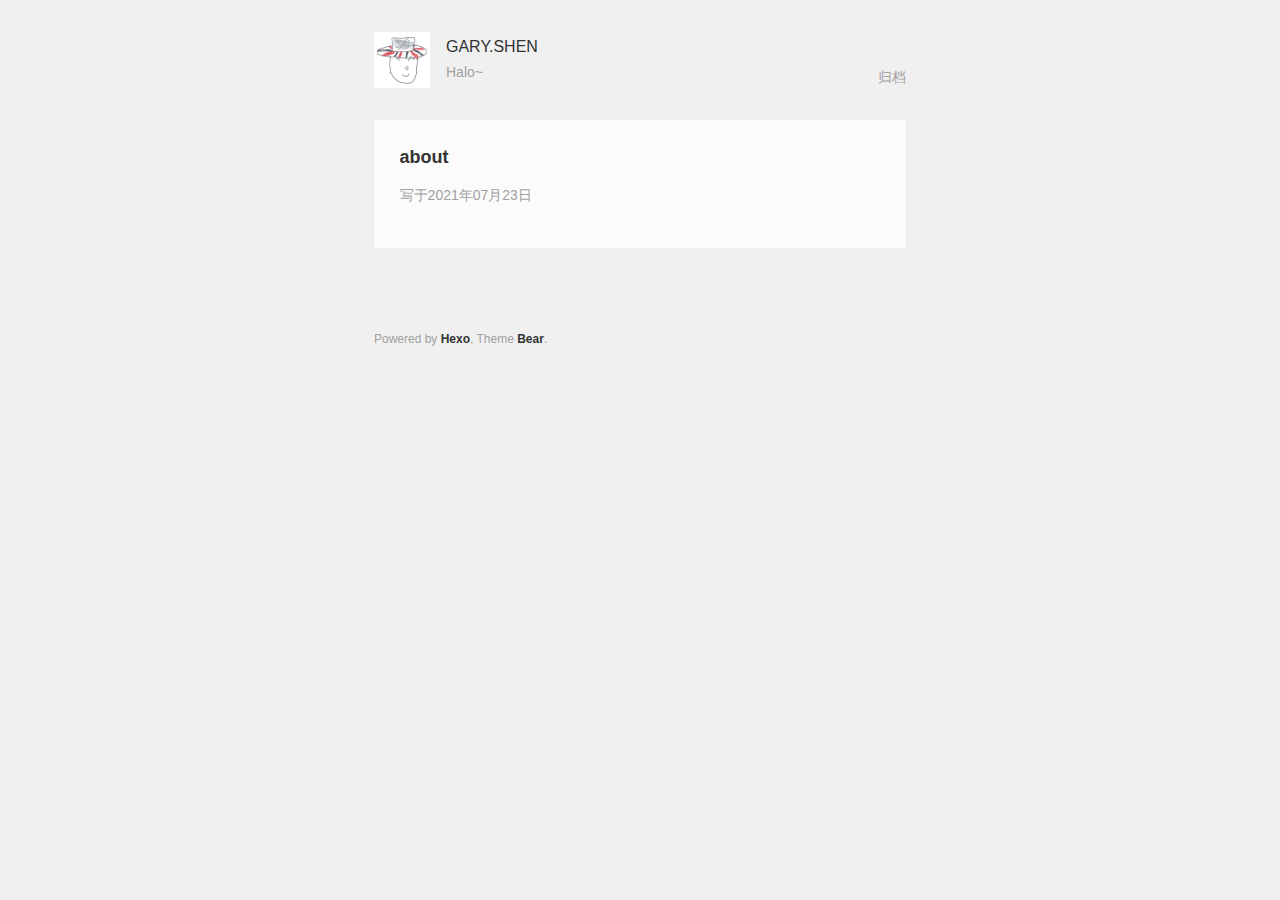
==== about/index.html @ d9754a9b "Site updated: 2021-07-23 10:31:24" ====
<!DOCTYPE html><html><head><meta charset="utf-8"><meta name="description" content=""><meta name="keyword"><meta name="viewport" content="width=device-width, initial-scale=1.0"><meta http-equiv="X-UA-Compatible" content="IE=edge"><title>about</title><link rel="shortcut icon" href="/images/avatar.png" type="image/x-icon"><link href="/styles/site.css" rel="stylesheet"><meta name="generator" content="Hexo 5.4.0"></head><body><header class="container" id="header"><div class="header"><div class="header-left"><div class="avatar"><img src="/images/avatar.png"></div><div class="author"><div class="author-name"><a href="/">GARY.SHEN</a></div><div class="about-me">Halo~</div></div></div><div class="header-right"><ul class="navigation"><li><a href="/archives">归档</a></li></ul></div><div class="about-me-mask"><div class="about-me-wrap"><div class="about-me__header"><div class="avatar"><img src="/images/avatar.png"></div></div><ul class="socials"><li class="social-item"><span class="label"><img src="/images/socials/github.svg" alt="https://github.com/gary-Shen"></span><a href="https://github.com/gary-Shen" target="_blank" title="https://github.com/gary-Shen">https://github.com/gary-Shen</a></li><li class="social-item"><span class="label"><img src="/images/socials/email.svg" alt="guanlinshen@126.com"></span><span>guanlinshen@126.com</span></li><li class="social-item"><span class="label"><img src="/images/socials/wechat.svg" alt="Grinson"></span><span>Grinson</span></li></ul></div></div></div></header><div class="container post"><section class="article"><div class="title">about</div><div class="date">写于2021年07月23日</div><div class="content"></div></section></div><div class="container"><ul class="nav"></ul></div><div id="backToTop"><div class="back-arrow back-arrow-left"></div><div class="back-arrow back-arrow-right"></div></div><footer class="container"><div class="rights"><span>Powered by </span><a href="http://hexo.io" target="_blank">Hexo</a><span>, Theme </span><a href="https://github.com/gary-Shen/hexo-theme-bear" target="_blank">Bear</a><span>.</span></div></footer>
<script src="/script/jquery.min.js"></script>

<link rel="stylesheet" href="/fancybox/jquery.fancybox.css">

<script src="/fancybox/jquery.fancybox.pack.js"></script>

<script src="/script/index.js"></script>
<script>(function(i,s,o,g,r,a,m){i['GoogleAnalyticsObject']=r;i[r]=i[r]||function(){(i[r].q=i[r].q||[]).push(arguments)},i[r].l=1*new Date();a=s.createElement(o),m=s.getElementsByTagName(o)[0];a.async=1;a.src=g;m.parentNode.insertBefore(a,m)})(window,document,'script','//www.google-analytics.com/analytics.js','ga');
ga('create', 'UA-61220413-1', 'auto');
ga('send', 'pageview');</script>
<script src="/script/post.js"></script>
</body></html>
---- styles/site.css ----
hr {
  border: 1px dashed #ddd;
}
strong {
  font-weight: bold;
}
sup,
sub {
  font-size: 0.75em;
  line-height: 0;
  position: relative;
  vertical-align: baseline;
}
sup {
  top: -0.5em;
}
sub {
  bottom: -0.2em;
}
small {
  font-size: 0.85em;
}
acronym,
abbr {
  border-bottom: 1px dotted;
}
ul,
ol,
dl {
  margin: 0 20px;
}
ul ul,
ol ul,
ul ol,
ol ol {
  margin-top: 0;
  margin-bottom: 0;
}
ul {
  list-style: disc;
}
ol {
  list-style: decimal;
}
dt {
  font-weight: bold;
}
html,
body,
div,
span,
applet,
object,
iframe,
h1,
h2,
h3,
h4,
h5,
h6,
p,
blockquote,
pre,
a,
abbr,
acronym,
address,
big,
cite,
code,
del,
dfn,
em,
img,
ins,
kbd,
q,
s,
samp,
small,
strike,
strong,
sub,
sup,
tt,
var,
dl,
dt,
dd,
ol,
ul,
li,
fieldset,
form,
label,
legend,
table,
caption,
tbody,
tfoot,
thead,
tr,
th,
td {
  margin: 0;
  padding: 0;
  border: 0;
  outline: 0;
  font-weight: inherit;
  font-style: inherit;
  font-family: inherit;
  font-size: 100%;
  vertical-align: baseline;
}
body {
  line-height: 1;
  color: #000;
  background: #fff;
}
ol,
ul {
  list-style: none;
}
table {
  border-collapse: separate;
  border-spacing: 0;
  vertical-align: middle;
}
caption,
th,
td {
  text-align: left;
  font-weight: normal;
  vertical-align: middle;
}
a img {
  border: none;
}
html {
  font-size: 14px;
}
body {
  background-color: #f0f0f0;
  color: #333;
  font-family: -apple-system, "Avenir-light", "AvenirLTStd-Light", "Segoe UI", "Roboto", "Oxygen", "Ubuntu", "Cantarell", "Fira Sans", "Droid Sans", "Helvetica Neue", sans-serif;
  -webkit-font-smoothing: antialiased;
  line-height: 1.6rem;
}
a {
  position: relative;
  color: #333;
  text-decoration: none;
  -webkit-transition: color 0.2s ease;
  -moz-transition: color 0.2s ease;
  -ms-transition: color 0.2s ease;
  transition: color 0.2s ease;
}
a:hover {
  color: #db4d52;
}
#backToTop {
  position: fixed;
  z-index: 999;
  bottom: 2.285714285714286rem;
  left: 50%;
  margin-left: 21.285714285714285rem;
  background-color: #fbfbfb;
  width: 2.285714285714286rem;
  height: 2.285714285714286rem;
  -webkit-transition: all 0.2s ease-in-out;
  -moz-transition: all 0.2s ease-in-out;
  -ms-transition: all 0.2s ease-in-out;
  transition: all 0.2s ease-in-out;
  display: -webkit-box;
  display: -moz-box;
  display: -webkit-flex;
  display: -ms-flexbox;
  display: box;
  display: flex;
  -webkit-box-align: center;
  -moz-box-align: center;
  -ms-flex-align: center;
  -webkit-align-items: center;
  align-items: center;
  -webkit-box-pack: center;
  -moz-box-pack: center;
  -ms-flex-pack: center;
  -webkit-justify-content: center;
  justify-content: center;
  opacity: 0;
  cursor: pointer;
}
#backToTop.show {
  opacity: 1;
}
#backToTop:hover {
  -webkit-box-shadow: 0px 10px 20px rgba(0,0,0,0.07);
  box-shadow: 0px 10px 20px rgba(0,0,0,0.07);
}
#backToTop:hover .back-arrow-right {
  -webkit-transform: rotate(45deg) translate(-3px, 0px);
  -moz-transform: rotate(45deg) translate(-3px, 0px);
  -ms-transform: rotate(45deg) translate(-3px, 0px);
  transform: rotate(45deg) translate(-3px, 0px);
}
#backToTop:hover .back-arrow-left {
  -webkit-transform: rotate(-45deg) translate(3px, 0px);
  -moz-transform: rotate(-45deg) translate(3px, 0px);
  -ms-transform: rotate(-45deg) translate(3px, 0px);
  transform: rotate(-45deg) translate(3px, 0px);
}
#backToTop .back-arrow {
  background-color: #db4d52;
  width: 0.8rem;
  height: 2px;
  -webkit-transition: all 0.2s ease-in-out;
  -moz-transition: all 0.2s ease-in-out;
  -ms-transition: all 0.2s ease-in-out;
  transition: all 0.2s ease-in-out;
}
#backToTop .back-arrow-right {
  -webkit-transform: rotate(30deg) translate(-2px, 0px);
  -moz-transform: rotate(30deg) translate(-2px, 0px);
  -ms-transform: rotate(30deg) translate(-2px, 0px);
  transform: rotate(30deg) translate(-2px, 0px);
}
#backToTop .back-arrow-left {
  -webkit-transform: rotate(-30deg) translate(2px, 0px);
  -moz-transform: rotate(-30deg) translate(2px, 0px);
  -ms-transform: rotate(-30deg) translate(2px, 0px);
  transform: rotate(-30deg) translate(2px, 0px);
}
.container {
  width: 38rem;
  margin: 0 auto;
  -webkit-box-sizing: border-box;
  -moz-box-sizing: border-box;
  box-sizing: border-box;
}
@media screen and (max-width: 479px) {
  .container {
    width: 100%;
    padding: 0 1rem;
  }
}
.header {
  padding: 2.285714285714286rem 0;
  display: -webkit-box;
  display: -moz-box;
  display: -webkit-flex;
  display: -ms-flexbox;
  display: box;
  display: flex;
  -webkit-box-pack: justify;
  -moz-box-pack: justify;
  -ms-flex-pack: justify;
  -webkit-justify-content: space-between;
  justify-content: space-between;
  -webkit-box-align: end;
  -moz-box-align: end;
  -ms-flex-align: end;
  -webkit-align-items: flex-end;
  align-items: flex-end;
}
.header-left {
  display: -webkit-box;
  display: -moz-box;
  display: -webkit-flex;
  display: -ms-flexbox;
  display: box;
  display: flex;
}
.avatar {
  width: 4rem;
  height: 4rem;
  background-color: #fff;
  display: -webkit-box;
  display: -moz-box;
  display: -webkit-flex;
  display: -ms-flexbox;
  display: box;
  display: flex;
  -webkit-box-align: center;
  -moz-box-align: center;
  -ms-flex-align: center;
  -webkit-align-items: center;
  align-items: center;
  -webkit-box-pack: center;
  -moz-box-pack: center;
  -ms-flex-pack: center;
  -webkit-justify-content: center;
  justify-content: center;
  outline: 3px solid #fff;
  outline-offset: -3px;
}
.avatar img {
  width: 100%;
  height: 100%;
}
.author {
  margin-left: 1.142857142857143rem;
  display: -webkit-box;
  display: -moz-box;
  display: -webkit-flex;
  display: -ms-flexbox;
  display: box;
  display: flex;
  -webkit-box-orient: vertical;
  -moz-box-orient: vertical;
  -webkit-flex-direction: column;
  -ms-flex-direction: column;
  flex-direction: column;
  -webkit-box-pack: justify;
  -moz-box-pack: justify;
  -ms-flex-pack: justify;
  -webkit-justify-content: space-between;
  justify-content: space-between;
  padding: 0.3rem 0;
}
.author-name {
  font-size: 1.142857142857143rem;
}
.about-me {
  color: #a0a0a0;
}
.navigation:before,
.navigation:after {
  content: "";
  display: table;
}
.navigation:after {
  clear: both;
}
.navigation li {
  float: left;
  margin-left: 2rem;
}
.navigation li a {
  color: #a0a0a0;
}
.navigation li a:after {
  display: none;
}
.navigation li a:hover {
  color: #db4d52;
}
footer {
  color: #a0a0a0;
  font-size: 12px;
}
footer a {
  color: #333;
  font-weight: bold;
}
.rights {
  padding: 1.142857142857143rem 0;
}
.about-me-mask {
  position: fixed;
  background-color: rgba(255,255,255,0.48);
  top: 0;
  right: 0;
  bottom: 0;
  left: 0;
  height: 100%;
  z-index: 1000;
  display: none;
}
.about-me-mask.open {
  display: block;
}
.about-me-wrap {
  display: -webkit-box;
  display: -moz-box;
  display: -webkit-flex;
  display: -ms-flexbox;
  display: box;
  display: flex;
  -webkit-box-orient: vertical;
  -moz-box-orient: vertical;
  -webkit-flex-direction: column;
  -ms-flex-direction: column;
  flex-direction: column;
  -webkit-box-pack: center;
  -moz-box-pack: center;
  -ms-flex-pack: center;
  -webkit-justify-content: center;
  justify-content: center;
  -webkit-box-align: center;
  -moz-box-align: center;
  -ms-flex-align: center;
  -webkit-align-items: center;
  align-items: center;
  width: 30rem;
  margin: 10rem auto;
  padding: 2.285714285714286rem 0;
  -webkit-box-sizing: border-box;
  -moz-box-sizing: border-box;
  box-sizing: border-box;
  background-color: #fbfbfb;
  border: 1px solid #d0d0d0;
  border-radius: 6px;
  -webkit-box-shadow: 0px 10px 20px rgba(0,0,0,0.07);
  box-shadow: 0px 10px 20px rgba(0,0,0,0.07);
}
@media screen and (max-width: 479px) {
  .about-me-wrap {
    width: auto;
    margin: 10rem 1rem;
  }
}
.about-me__header .avatar {
  border-radius: 50%;
  outline: 0;
  overflow: hidden;
  -webkit-box-shadow: 0 6px 10px rgba(0,0,0,0.07);
  box-shadow: 0 6px 10px rgba(0,0,0,0.07);
}
.socials {
  margin-top: 2rem;
}
.social-item {
  margin-bottom: 1rem;
}
.social-item .label {
  width: 2rem;
  height: 2rem;
  display: inline-block;
  margin: 0 0.5rem;
  vertical-align: middle;
}
.social-item .label img {
  width: 100%;
  height: 100%;
}
.post {
  padding: 0;
}
.slide-hide {
  height: 0;
  -webkit-transition: all 1s ease-in-out;
  -moz-transition: all 1s ease-in-out;
  -ms-transition: all 1s ease-in-out;
  transition: all 1s ease-in-out;
}
.article {
  background-color: #fbfbfb;
  padding: 1.828571428571429rem;
  position: relative;
  margin-bottom: 4.571428571428571rem;
}
@media screen and (max-width: 479px) {
  .article {
    padding: 2.285714285714286rem;
    line-height: 2rem;
  }
}
.home .article {
  -webkit-transition: all 0.6s ease;
  -moz-transition: all 0.6s ease;
  -ms-transition: all 0.6s ease;
  transition: all 0.6s ease;
  margin-bottom: 2.285714285714286rem;
}
.home .article:hover {
  -webkit-box-shadow: 0px 10px 20px rgba(0,0,0,0.07);
  box-shadow: 0px 10px 20px rgba(0,0,0,0.07);
}
.article img {
  max-width: 100%;
  display: block;
}
.article s,
.article strike,
.article del {
  color: #a0a0a0;
}
.article u {
  text-decoration: none;
  position: relative;
}
.article u:after {
  position: absolute;
  content: ' ';
  bottom: 0;
  left: 0;
  width: 100%;
  height: 1px;
  background-color: #db4d52;
}
.article strong {
  font-weight: bold;
}
.article em,
.article cite {
  font-style: italic;
}
.article .checkbox-wrap {
  -webkit-background-size: 80%;
  -moz-background-size: 80%;
  background-size: 80%;
  background-position: center;
  background-color: #fff;
  width: 1rem;
  height: 1rem;
  display: inline-block;
  padding: 1px;
  margin-right: 0.3rem;
  vertical-align: text-top;
  border-radius: 3px;
  border: 1px #a7b0b3 solid;
}
.article .checkbox-wrap.checked {
  background-image: url("/images/check.svg");
  background-repeat: no-repeat;
}
.article .checkbox-wrap input {
  display: none;
}
.article .check-content.checked {
  text-decoration: line-through;
  color: #a0a0a0;
}
.article #more {
  display: none;
}
.article dt {
  font-weight: bold;
}
.article ul {
  list-style: disc;
}
.article ol {
  list-style: decimal;
}
.article li {
  line-height: 2rem;
  margin-bottom: 1.142857142857143rem;
  margin-left: 1.142857142857143rem;
  padding-left: 0.2rem;
  color: #db4d52;
}
@media screen and (max-width: 479px) {
  .article li {
    font-size: 1.142857142857143rem;
  }
}
.article li .li-inner {
  color: #333;
}
.home .article li .li-inner {
  color: #a0a0a0;
}
.article li .li-inner p {
  margin: 0;
}
.title {
  font-size: 18px;
  font-weight: bold;
  margin-bottom: 1.142857142857143rem;
  line-height: 1.6rem;
}
.home .title {
  display: block;
}
@media screen and (max-width: 479px) {
  .post .title {
    line-height: 2.8rem;
    font-size: 1.6rem;
  }
}
.title:after {
  display: none;
}
.content p {
  line-height: 2rem;
  margin: 2rem 0;
}
@media screen and (max-width: 479px) {
  .content p {
    font-size: 1.142857142857143rem;
  }
}
.content h1,
.content h2,
.content h3,
.content h4,
.content h5,
.content h6 {
  font-weight: bold;
  line-height: 1.1rem;
  margin: 1.1rem 0;
}
.content h1 {
  font-size: 22px;
}
.content h2 {
  font-size: 20px;
}
.content h3 {
  font-size: 18px;
}
.content h4 {
  font-size: 16px;
}
.content h5 {
  font-size: 14px;
}
.content a {
  color: #db4d52;
}
.content a:before {
  content: '[';
  margin: 0 2px;
  color: #a0a0a0;
}
.content a:after {
  content: ']';
  margin: 0 2px;
  color: #a0a0a0;
}
.content a.headerlink:after,
.content a.fancybox:after,
.content a.headerlink:before,
.content a.fancybox:before {
  display: none;
}
.nav {
  margin-bottom: 4.571428571428571rem;
}
.nav li {
  position: relative;
  color: #a0a0a0;
  margin-bottom: 1.142857142857143rem;
  line-height: 1.8rem;
}
.nav li a {
  color: #db4d52;
}
.nav li a:before {
  content: '[';
  margin: 0 2px;
  color: #a0a0a0;
}
.nav li a:after {
  content: ']';
  margin: 0 2px;
  color: #a0a0a0;
}
.nav li:before {
  content: ' ';
  display: inline-block;
  vertical-align: middle;
  left: -gutter-size;
  background-color: #db4d52;
  width: 4px;
  height: 4px;
  border-radius: 2px;
  margin-right: 1.142857142857143rem;
}
.excerpt {
  color: #a0a0a0;
  margin: 1.142857142857143rem 0;
}
.article-footer {
  display: -webkit-box;
  display: -moz-box;
  display: -webkit-flex;
  display: -ms-flexbox;
  display: box;
  display: flex;
  -webkit-box-pack: justify;
  -moz-box-pack: justify;
  -ms-flex-pack: justify;
  -webkit-justify-content: space-between;
  justify-content: space-between;
}
.date {
  color: #a0a0a0;
  margin-bottom: 1.142857142857143rem;
}
.home .date {
  margin-bottom: 0;
}
.excerpt-link {
  font-size: 1rem;
}
.home .tags {
  margin-bottom: 1.142857142857143rem;
}
.tag-link {
  background-color: #a7b0b3;
  color: #fff;
  line-height: 22px;
  padding: 0 0.6rem;
  display: inline-block;
  border-radius: 12px;
  margin-right: 0.5rem;
  font-size: 12px;
}
.tag-link:last-child {
  margin-right: 0;
}
.tag-link:hover {
  color: #fff;
}
.tag-link:before {
  content: '#';
  color: #e0e8ed;
  margin-right: 0.2rem;
}
.archives {
  display: -webkit-box;
  display: -moz-box;
  display: -webkit-flex;
  display: -ms-flexbox;
  display: box;
  display: flex;
  -webkit-box-lines: multiple;
  -moz-box-lines: multiple;
  -webkit-flex-wrap: wrap;
  -ms-flex-wrap: wrap;
  flex-wrap: wrap;
}
.post-archive {
  -webkit-box-sizing: border-box;
  -moz-box-sizing: border-box;
  box-sizing: border-box;
  margin: 1.142857142857143rem 0;
  -webkit-flex-basis: 50%;
  flex-basis: 50%;
}
@media screen and (max-width: 479px) {
  .post-archive {
    -webkit-flex-basis: 100%;
    flex-basis: 100%;
  }
}
@media screen and (min-width: 768px) {
  .post-archive:nth-child(2n + 1) {
    padding-right: 1rem;
  }
  .post-archive:nth-child(2n) {
    padding-left: 1rem;
  }
}
.post-archive__content {
  background-color: #fbfbfb;
  padding: 1.142857142857143rem;
  display: -webkit-box;
  display: -moz-box;
  display: -webkit-flex;
  display: -ms-flexbox;
  display: box;
  display: flex;
  line-height: 1.6rem;
  -webkit-transition: all 0.6s ease;
  -moz-transition: all 0.6s ease;
  -ms-transition: all 0.6s ease;
  transition: all 0.6s ease;
}
.post-archive__content:hover {
  -webkit-box-shadow: 0px 10px 20px rgba(0,0,0,0.07);
  box-shadow: 0px 10px 20px rgba(0,0,0,0.07);
}
.post-archive__month {
  color: #a7b0b3;
  -webkit-flex-basis: 3rem;
  flex-basis: 3rem;
  -webkit-flex-shrink: 0;
  flex-shrink: 0;
}
.post-archive__body {
  -webkit-box-flex: 1;
  -moz-box-flex: 1;
  -ms-box-flex: 1;
  box-flex: 1;
  -webkit-flex-grow: 1;
  flex-grow: 1;
  height: 5rem;
  overflow: hidden;
}
.post-archive__title {
  font-size: 1rem;
  font-weight: bold;
  margin-bottom: 0.2rem;
  display: block;
}
.post-archive__excerpt {
  color: #a0a0a0;
  height: 3rem;
  overflow: hidden;
  position: relative;
}
.post-archive__excerpt-content {
  position: absolute;
  width: 100%;
}
.article pre,
.article .highlight {
  background: #fff;
  margin: 0 0 20px 0;
  padding: 12px 16px;
  border-radius: 6px;
  overflow: auto;
  font-size: 12px;
  color: #24292e;
  line-height: 1.8;
  border: 1px solid #e5e5e5;
}
@media screen and (max-width: 479px) {
  .article pre,
  .article .highlight {
    line-height: 1.6;
  }
}
.article .highlight .gutter pre,
.article .gist .gist-file .gist-data .line-numbers {
  color: #666;
}
.article code {
  color: #333;
  background-color: #fff;
  border: 1px #d8d8d8 solid;
  font-size: 12px;
}
.article blockquote {
  border-left: 3px solid #db4d52;
  padding: 16px 20px;
  margin: 10px 0;
  background: #f0f0f0;
  line-height: 1.8;
}
.article blockquote p {
  margin: 0;
}
.article table {
  width: 100%;
  border: 1px solid #ddd;
  border-collapse: collapse;
}
.article table th {
  background-color: rgba(229,229,229,0.28);
}
.article table th,
.article table td {
  border: 1px solid #ddd;
  padding: 0.75rem;
}
.article table p {
  margin: 0;
}
.article pre,
.article code {
  font-family: "fira mono", Consolas, Menlo, Consolas, monospace;
}
.article code {
  padding: 0.3em 0.5em;
  margin: 0 0.2em;
  border-radius: 2px;
}
.article pre code {
  background: none;
  text-shadow: none;
  padding: 0;
}
.article .highlight pre {
  border: none;
  margin: 0;
  padding: 0;
}
.article .highlight table {
  margin: 0;
  padding: 0;
  border: 0;
  width: auto;
}
.article .highlight td {
  border: none;
  padding: 0;
}
.article .highlight figcaption {
  font-size: 0.85em;
  color: #959da5;
  line-height: 1em;
  margin-bottom: 1em;
}
.article .highlight figcaption:before,
.article .highlight figcaption:after {
  content: "";
  display: table;
}
.article .highlight figcaption:after {
  clear: both;
}
.article .highlight figcaption a {
  float: right;
}
.article .highlight .gutter {
  display: none;
}
.article .highlight .gutter pre {
  text-align: right;
  padding-right: 20px;
}
.article .highlight .line {
  line-height: 1.8;
  font-size: 12px;
}
@media screen and (max-width: 479px) {
  .article .highlight .line {
    line-height: 1.6;
    font-size: 12px;
  }
}
.article .gist {
  margin: 20px 0;
  border-style: solid;
  border-color: $baseBorderColor;
  border-width: 1px 0;
  background: #fff;
  padding: 15px article-padding 15px 15px;
}
.article .gist .gist-file {
  border: none;
  font-family: $font-en;
  margin: 0;
}
.article .gist .gist-file .gist-data {
  background: none;
  border: none;
}
.article .gist .gist-file .gist-data .line-numbers {
  background: none;
  border: none;
  padding: 0 20px 0 0;
}
.article .gist .gist-file .gist-data .line-data {
  padding: 0 !important;
}
.article .gist .gist-file .highlight {
  margin: 0;
  padding: 0;
  border: none;
}
.article .gist .gist-file .gist-meta {
  background: #fff;
  color: #959da5;
  font: 13px $font-zh;
  text-shadow: 0 0;
  padding: 0;
  margin-top: 1em;
  margin-left: article-padding;
}
.article .gist .gist-file .gist-meta a {
  color: #db4d52;
  font-weight: normal;
}
.article .gist .gist-file .gist-meta a:hover {
  text-decoration: underline;
}
pre .comment {
  color: #959da5;
}
pre .variable,
pre .attribute,
pre .tag,
pre .regexp,
pre .ruby .constant,
pre .xml .tag .title,
pre .xml .pi,
pre .xml .doctype,
pre .html .doctype,
pre .css .id,
pre .css .class,
pre .css .pseudo {
  color: #d73a49;
}
pre .number,
pre .preprocessor,
pre .built_in,
pre .literal,
pre .params,
pre .constant {
  color: #e36209;
}
pre .ruby .class .title,
pre .css .rules .attribute {
  color: #009688;
}
pre .string {
  color: #539afc;
}
pre .value,
pre .inheritance,
pre .header,
pre .ruby .symbol,
pre .xml .cdata {
  color: #009688;
}
pre .title {
  font-size: 12px !important;
  margin: 0 !important;
}
pre .title,
pre .css .hexcolor {
  color: #70c0b1;
}
pre .function,
pre .python .decorator,
pre .python .title,
pre .ruby .function .title,
pre .ruby .title .keyword,
pre .perl .sub,
pre .javascript .title,
pre .coffeescript .title {
  color: #539afc;
}
pre .keyword,
pre .javascript .function {
  color: #009688;
}
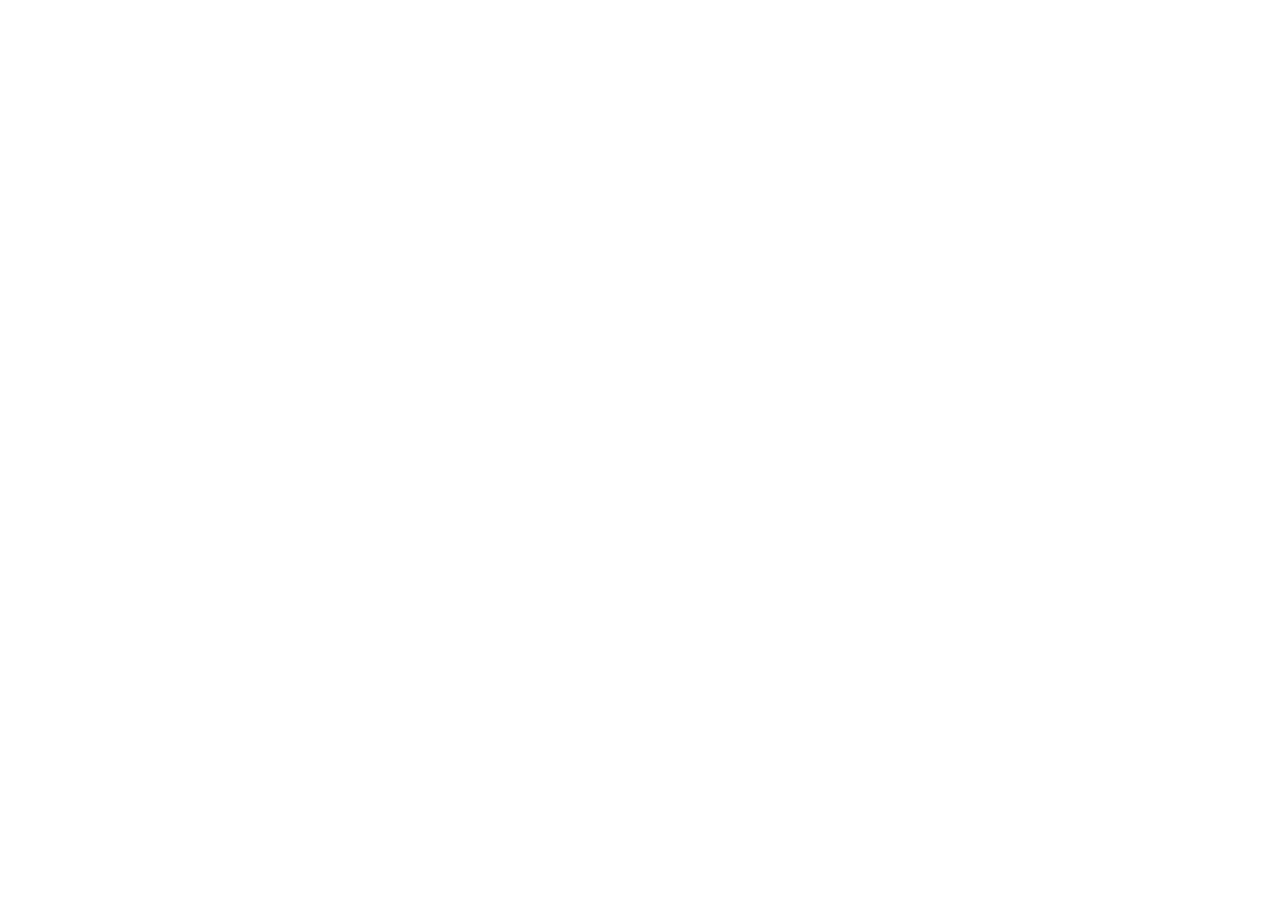
==== commit 9db3354a: "Site updated: 2021-07-23 10:46:27" ====
--- a/about/index.html
+++ b/about/index.html
@@ -1,13 +1,219 @@
-<!DOCTYPE html><html><head><meta charset="utf-8"><meta name="description" content=""><meta name="keyword"><meta name="viewport" content="width=device-width, initial-scale=1.0"><meta http-equiv="X-UA-Compatible" content="IE=edge"><title>about</title><link rel="shortcut icon" href="/images/avatar.png" type="image/x-icon"><link href="/styles/site.css" rel="stylesheet"><meta name="generator" content="Hexo 5.4.0"></head><body><header class="container" id="header"><div class="header"><div class="header-left"><div class="avatar"><img src="/images/avatar.png"></div><div class="author"><div class="author-name"><a href="/">GARY.SHEN</a></div><div class="about-me">Halo~</div></div></div><div class="header-right"><ul class="navigation"><li><a href="/archives">归档</a></li></ul></div><div class="about-me-mask"><div class="about-me-wrap"><div class="about-me__header"><div class="avatar"><img src="/images/avatar.png"></div></div><ul class="socials"><li class="social-item"><span class="label"><img src="/images/socials/github.svg" alt="https://github.com/gary-Shen"></span><a href="https://github.com/gary-Shen" target="_blank" title="https://github.com/gary-Shen">https://github.com/gary-Shen</a></li><li class="social-item"><span class="label"><img src="/images/socials/email.svg" alt="guanlinshen@126.com"></span><span>guanlinshen@126.com</span></li><li class="social-item"><span class="label"><img src="/images/socials/wechat.svg" alt="Grinson"></span><span>Grinson</span></li></ul></div></div></div></header><div class="container post"><section class="article"><div class="title">about</div><div class="date">写于2021年07月23日</div><div class="content"></div></section></div><div class="container"><ul class="nav"></ul></div><div id="backToTop"><div class="back-arrow back-arrow-left"></div><div class="back-arrow back-arrow-right"></div></div><footer class="container"><div class="rights"><span>Powered by </span><a href="http://hexo.io" target="_blank">Hexo</a><span>, Theme </span><a href="https://github.com/gary-Shen/hexo-theme-bear" target="_blank">Bear</a><span>.</span></div></footer>
-<script src="/script/jquery.min.js"></script>
-
-<link rel="stylesheet" href="/fancybox/jquery.fancybox.css">
-
-<script src="/fancybox/jquery.fancybox.pack.js"></script>
-
-<script src="/script/index.js"></script>
-<script>(function(i,s,o,g,r,a,m){i['GoogleAnalyticsObject']=r;i[r]=i[r]||function(){(i[r].q=i[r].q||[]).push(arguments)},i[r].l=1*new Date();a=s.createElement(o),m=s.getElementsByTagName(o)[0];a.async=1;a.src=g;m.parentNode.insertBefore(a,m)})(window,document,'script','//www.google-analytics.com/analytics.js','ga');
-ga('create', 'UA-61220413-1', 'auto');
-ga('send', 'pageview');</script>
-<script src="/script/post.js"></script>
-</body></html>+<!DOCTYPE html>
+<html lang="zh-Hans">
+<head>
+  <meta charset="UTF-8">
+<meta name="viewport" content="width=device-width">
+<meta name="theme-color" content="#222">
+<meta name="generator" content="Hexo 5.4.0">
+
+
+  <link rel="apple-touch-icon" sizes="180x180" href="/images/apple-touch-icon-next.png">
+  <link rel="icon" type="image/png" sizes="32x32" href="/images/favicon-32x32-next.png">
+  <link rel="icon" type="image/png" sizes="16x16" href="/images/favicon-16x16-next.png">
+  <link rel="mask-icon" href="/images/logo.svg" color="#222">
+
+<link rel="stylesheet" href="/css/main.css">
+
+
+
+<link rel="stylesheet" href="https://cdn.jsdelivr.net/npm/@fortawesome/fontawesome-free@5.15.3/css/all.min.css" integrity="sha256-2H3fkXt6FEmrReK448mDVGKb3WW2ZZw35gI7vqHOE4Y=" crossorigin="anonymous">
+  <link rel="stylesheet" href="https://cdn.jsdelivr.net/npm/animate.css@3.1.1/animate.min.css" integrity="sha256-PR7ttpcvz8qrF57fur/yAx1qXMFJeJFiA6pSzWi0OIE=" crossorigin="anonymous">
+
+<script class="next-config" data-name="main" type="application/json">{"hostname":"rib2333.github.io","root":"/","images":"/images","scheme":"Mist","version":"8.6.1","exturl":false,"sidebar":{"position":"left","display":"post","padding":18,"offset":12},"copycode":false,"bookmark":{"enable":false,"color":"#222","save":"auto"},"fancybox":false,"mediumzoom":false,"lazyload":false,"pangu":false,"comments":{"style":"tabs","active":null,"storage":true,"lazyload":false,"nav":null},"motion":{"enable":true,"async":false,"transition":{"post_block":"fadeIn","post_header":"fadeInDown","post_body":"fadeInDown","coll_header":"fadeInLeft","sidebar":"fadeInUp"}},"prism":false,"i18n":{"placeholder":"Suche...","empty":"We didn't find any results for the search: ${query}","hits_time":"${hits} results found in ${time} ms","hits":"${hits} results found"}}</script><script src="/js/config.js"></script>
+<meta property="og:type" content="website">
+<meta property="og:title" content="about">
+<meta property="og:url" content="https://rib2333.github.io/about/index.html">
+<meta property="og:site_name" content="Hexo">
+<meta property="og:locale">
+<meta property="article:published_time" content="2021-07-23T02:21:37.000Z">
+<meta property="article:modified_time" content="2021-07-23T02:21:37.139Z">
+<meta property="article:author" content="John Doe">
+<meta name="twitter:card" content="summary">
+
+
+<link rel="canonical" href="https://rib2333.github.io/about/">
+
+
+
+<script class="next-config" data-name="page" type="application/json">{"sidebar":"","isHome":false,"isPost":false,"lang":"zh-Hans","comments":true,"permalink":"https://rib2333.github.io/about/index.html","path":"about/index.html","title":"about"}</script>
+
+<script class="next-config" data-name="calendar" type="application/json">""</script>
+<title>about | Hexo
+</title>
+  
+
+
+
+
+  <noscript>
+    <link rel="stylesheet" href="/css/noscript.css">
+  </noscript>
+</head>
+
+<body itemscope itemtype="http://schema.org/WebPage" class="use-motion">
+  <div class="headband"></div>
+
+  <main class="main">
+    <header class="header" itemscope itemtype="http://schema.org/WPHeader">
+      <div class="header-inner"><div class="site-brand-container">
+  <div class="site-nav-toggle">
+    <div class="toggle" aria-label="Navigationsleiste an/ausschalten" role="button">
+    </div>
+  </div>
+
+  <div class="site-meta">
+
+    <a href="/" class="brand" rel="start">
+      <i class="logo-line"></i>
+      <h1 class="site-title">Hexo</h1>
+      <i class="logo-line"></i>
+    </a>
+  </div>
+
+  <div class="site-nav-right">
+    <div class="toggle popup-trigger">
+    </div>
+  </div>
+</div>
+
+
+
+
+
+
+
+</div>
+        
+  
+  <div class="toggle sidebar-toggle" role="button">
+    <span class="toggle-line"></span>
+    <span class="toggle-line"></span>
+    <span class="toggle-line"></span>
+  </div>
+
+  <aside class="sidebar">
+
+    <div class="sidebar-inner sidebar-overview-active">
+      <ul class="sidebar-nav">
+        <li class="sidebar-nav-toc">
+          Inhaltsverzeichnis
+        </li>
+        <li class="sidebar-nav-overview">
+          Übersicht
+        </li>
+      </ul>
+
+      <div class="sidebar-panel-container">
+        <!--noindex-->
+        <div class="post-toc-wrap sidebar-panel">
+        </div>
+        <!--/noindex-->
+
+        <div class="site-overview-wrap sidebar-panel">
+          <div class="site-overview">
+            <div class="site-author site-overview-item animated" itemprop="author" itemscope itemtype="http://schema.org/Person">
+  <p class="site-author-name" itemprop="name">John Doe</p>
+  <div class="site-description" itemprop="description"></div>
+</div>
+<div class="site-state-wrap site-overview-item animated">
+  <nav class="site-state">
+      <div class="site-state-item site-state-posts">
+          <a href="/archives">
+          <span class="site-state-item-count">2</span>
+          <span class="site-state-item-name">Artikel</span>
+        </a>
+      </div>
+  </nav>
+</div>
+
+
+
+          </div>
+        </div>
+      </div>
+    </div>
+  </aside>
+  <div class="sidebar-dimmer"></div>
+
+
+    </header>
+
+    
+  <div class="back-to-top" role="button" aria-label="Back to top">
+    <i class="fa fa-arrow-up"></i>
+    <span>0%</span>
+  </div>
+
+<noscript>
+  <div class="noscript-warning">Theme NexT works best with JavaScript enabled</div>
+</noscript>
+
+
+    <div class="main-inner page posts-expand">
+
+
+    
+    
+    
+    <div class="post-block" lang="zh-Hans"><header class="post-header">
+
+<h1 class="post-title" itemprop="name headline">about
+</h1>
+
+<div class="post-meta-container">
+</div>
+
+</header>
+
+      
+      
+      <div class="post-body">
+          
+      </div>
+      
+      
+      
+    </div>
+
+    
+    
+
+
+</div>
+  </main>
+
+  <footer class="footer">
+    <div class="footer-inner">
+
+
+<div class="copyright">
+  &copy; 
+  <span itemprop="copyrightYear">2021</span>
+  <span class="with-love">
+    <i class="fa fa-heart"></i>
+  </span>
+  <span class="author" itemprop="copyrightHolder">John Doe</span>
+</div>
+  <div class="powered-by">Erstellt mit  <a href="https://hexo.io/" rel="noopener" target="_blank">Hexo</a> & <a href="https://theme-next.js.org/mist/" rel="noopener" target="_blank">NexT.Mist</a>
+  </div>
+
+    </div>
+  </footer>
+
+  
+  <script src="https://cdn.jsdelivr.net/npm/animejs@3.2.1/lib/anime.min.js" integrity="sha256-XL2inqUJaslATFnHdJOi9GfQ60on8Wx1C2H8DYiN1xY=" crossorigin="anonymous"></script>
+<script src="/js/comments.js"></script><script src="/js/utils.js"></script><script src="/js/motion.js"></script><script src="/js/schemes/muse.js"></script><script src="/js/next-boot.js"></script>
+
+  
+
+
+
+
+  
+
+
+
+
+
+</body>
+</html>
--- a/css/main.css
+++ b/css/main.css
@@ -0,0 +1,2737 @@
+:root {
+  --body-bg-color: #fff;
+  --content-bg-color: #f5f5f5;
+  --card-bg-color: #f5f5f5;
+  --text-color: #555;
+  --blockquote-color: #666;
+  --link-color: #555;
+  --link-hover-color: #222;
+  --brand-color: #222;
+  --brand-hover-color: #222;
+  --table-row-odd-bg-color: #f9f9f9;
+  --table-row-hover-bg-color: #f5f5f5;
+  --menu-item-bg-color: #ddd;
+  --btn-default-bg: transparent;
+  --btn-default-color: var(--link-color);
+  --btn-default-border-color: var(--link-color);
+  --btn-default-hover-bg: transparent;
+  --btn-default-hover-color: var(--link-hover-color);
+  --btn-default-hover-border-color: var(--link-hover-color);
+  --highlight-background: #f0f0f0;
+  --highlight-foreground: #444;
+  --highlight-gutter-background: #dedede;
+  --highlight-gutter-foreground: #555;
+}
+html {
+  line-height: 1.15; /* 1 */
+  -webkit-text-size-adjust: 100%; /* 2 */
+}
+body {
+  margin: 0;
+}
+main {
+  display: block;
+}
+h1 {
+  font-size: 2em;
+  margin: 0.67em 0;
+}
+hr {
+  box-sizing: content-box; /* 1 */
+  height: 0; /* 1 */
+  overflow: visible; /* 2 */
+}
+pre {
+  font-family: monospace, monospace; /* 1 */
+  font-size: 1em; /* 2 */
+}
+a {
+  background: transparent;
+}
+abbr[title] {
+  border-bottom: none; /* 1 */
+  text-decoration: underline; /* 2 */
+  text-decoration: underline dotted; /* 2 */
+}
+b,
+strong {
+  font-weight: bolder;
+}
+code,
+kbd,
+samp {
+  font-family: monospace, monospace; /* 1 */
+  font-size: 1em; /* 2 */
+}
+small {
+  font-size: 80%;
+}
+sub,
+sup {
+  font-size: 75%;
+  line-height: 0;
+  position: relative;
+  vertical-align: baseline;
+}
+sub {
+  bottom: -0.25em;
+}
+sup {
+  top: -0.5em;
+}
+img {
+  border-style: none;
+}
+button,
+input,
+optgroup,
+select,
+textarea {
+  font-family: inherit; /* 1 */
+  font-size: 100%; /* 1 */
+  line-height: 1.15; /* 1 */
+  margin: 0; /* 2 */
+}
+button,
+input {
+/* 1 */
+  overflow: visible;
+}
+button,
+select {
+/* 1 */
+  text-transform: none;
+}
+button,
+[type='button'],
+[type='reset'],
+[type='submit'] {
+  -webkit-appearance: button;
+}
+button::-moz-focus-inner,
+[type='button']::-moz-focus-inner,
+[type='reset']::-moz-focus-inner,
+[type='submit']::-moz-focus-inner {
+  border-style: none;
+  padding: 0;
+}
+button:-moz-focusring,
+[type='button']:-moz-focusring,
+[type='reset']:-moz-focusring,
+[type='submit']:-moz-focusring {
+  outline: 1px dotted ButtonText;
+}
+fieldset {
+  padding: 0.35em 0.75em 0.625em;
+}
+legend {
+  box-sizing: border-box; /* 1 */
+  color: inherit; /* 2 */
+  display: table; /* 1 */
+  max-width: 100%; /* 1 */
+  padding: 0; /* 3 */
+  white-space: normal; /* 1 */
+}
+progress {
+  vertical-align: baseline;
+}
+textarea {
+  overflow: auto;
+}
+[type='checkbox'],
+[type='radio'] {
+  box-sizing: border-box; /* 1 */
+  padding: 0; /* 2 */
+}
+[type='number']::-webkit-inner-spin-button,
+[type='number']::-webkit-outer-spin-button {
+  height: auto;
+}
+[type='search'] {
+  outline-offset: -2px; /* 2 */
+  -webkit-appearance: textfield; /* 1 */
+}
+[type='search']::-webkit-search-decoration {
+  -webkit-appearance: none;
+}
+::-webkit-file-upload-button {
+  font: inherit; /* 2 */
+  -webkit-appearance: button; /* 1 */
+}
+details {
+  display: block;
+}
+summary {
+  display: list-item;
+}
+template {
+  display: none;
+}
+[hidden] {
+  display: none;
+}
+::selection {
+  background: #262a30;
+  color: #eee;
+}
+html,
+body {
+  height: 100%;
+}
+body {
+  background: var(--body-bg-color);
+  color: var(--text-color);
+  font-family: Lato, 'PingFang SC', 'Microsoft YaHei', sans-serif;
+  font-size: 1em;
+  line-height: 2;
+  min-height: 100%;
+  position: relative;
+  transition: padding 0.2s ease-in-out;
+}
+h1,
+h2,
+h3,
+h4,
+h5,
+h6 {
+  font-family: Lato, 'PingFang SC', 'Microsoft YaHei', sans-serif;
+  font-weight: bold;
+  line-height: 1.5;
+  margin: 20px 0 15px;
+}
+h1 {
+  font-size: 1.5em;
+}
+h2 {
+  font-size: 1.375em;
+}
+h3 {
+  font-size: 1.25em;
+}
+h4 {
+  font-size: 1.125em;
+}
+h5 {
+  font-size: 1em;
+}
+h6 {
+  font-size: 0.875em;
+}
+p {
+  margin: 0 0 20px;
+}
+a {
+  border-bottom: 1px solid #ccc;
+  color: var(--link-color);
+  cursor: pointer;
+  outline: 0;
+  text-decoration: none;
+  overflow-wrap: break-word;
+}
+a:hover {
+  border-bottom-color: var(--link-hover-color);
+  color: var(--link-hover-color);
+}
+iframe,
+img,
+video,
+embed {
+  display: block;
+  margin-left: auto;
+  margin-right: auto;
+  max-width: 100%;
+}
+hr {
+  background-image: repeating-linear-gradient(-45deg, #ddd, #ddd 4px, transparent 4px, transparent 8px);
+  border: 0;
+  height: 3px;
+  margin: 40px 0;
+}
+blockquote {
+  border-left: 4px solid #ddd;
+  color: var(--blockquote-color);
+  margin: 0;
+  padding: 0 15px;
+}
+blockquote cite::before {
+  content: '-';
+  padding: 0 5px;
+}
+dt {
+  font-weight: bold;
+}
+dd {
+  margin: 0;
+  padding: 0;
+}
+.table-container {
+  overflow: auto;
+}
+table {
+  border-collapse: collapse;
+  border-spacing: 0;
+  font-size: 0.875em;
+  margin: 0 0 20px;
+  width: 100%;
+}
+tbody tr:nth-of-type(odd) {
+  background: var(--table-row-odd-bg-color);
+}
+tbody tr:hover {
+  background: var(--table-row-hover-bg-color);
+}
+caption,
+th,
+td {
+  padding: 8px;
+}
+th,
+td {
+  border: 1px solid #ddd;
+  border-bottom: 3px solid #ddd;
+}
+th {
+  font-weight: 700;
+  padding-bottom: 10px;
+}
+td {
+  border-bottom-width: 1px;
+}
+.btn {
+  background: var(--btn-default-bg);
+  border: 2px solid var(--btn-default-border-color);
+  border-radius: 0;
+  color: var(--btn-default-color);
+  display: inline-block;
+  font-size: 0.875em;
+  line-height: 2;
+  padding: 0 20px;
+  transition: background-color 0.2s ease-in-out;
+}
+.btn:hover {
+  background: var(--btn-default-hover-bg);
+  border-color: var(--btn-default-hover-border-color);
+  color: var(--btn-default-hover-color);
+}
+.btn + .btn {
+  margin: 0 0 8px 8px;
+}
+.btn .fa-fw {
+  text-align: left;
+  width: 1.285714285714286em;
+}
+.toggle {
+  line-height: 0;
+}
+.toggle .toggle-line {
+  background: #fff;
+  display: block;
+  height: 2px;
+  left: 0;
+  position: relative;
+  top: 0;
+  transition: all 0.4s;
+  width: 100%;
+}
+.toggle .toggle-line:not(:first-child) {
+  margin-top: 3px;
+}
+.toggle.toggle-arrow .toggle-line:first-child {
+  left: 50%;
+  top: 2px;
+  transform: rotate(45deg);
+  width: 50%;
+}
+.toggle.toggle-arrow .toggle-line:last-child {
+  left: 50%;
+  top: -2px;
+  transform: rotate(-45deg);
+  width: 50%;
+}
+.toggle.toggle-close .toggle-line:nth-child(2) {
+  opacity: 0;
+}
+.toggle.toggle-close .toggle-line:first-child {
+  top: 5px;
+  transform: rotate(45deg);
+}
+.toggle.toggle-close .toggle-line:last-child {
+  top: -5px;
+  transform: rotate(-45deg);
+}
+/*
+
+Original highlight.js style (c) Ivan Sagalaev <maniac@softwaremaniacs.org>
+
+*/
+
+.hljs {
+  display: block;
+  overflow-x: auto;
+  padding: 0.5em;
+  background: #F0F0F0;
+}
+
+
+/* Base color: saturation 0; */
+
+.hljs,
+.hljs-subst {
+  color: #444;
+}
+
+.hljs-comment {
+  color: #888888;
+}
+
+.hljs-keyword,
+.hljs-attribute,
+.hljs-selector-tag,
+.hljs-meta-keyword,
+.hljs-doctag,
+.hljs-name {
+  font-weight: bold;
+}
+
+
+/* User color: hue: 0 */
+
+.hljs-type,
+.hljs-string,
+.hljs-number,
+.hljs-selector-id,
+.hljs-selector-class,
+.hljs-quote,
+.hljs-template-tag,
+.hljs-deletion {
+  color: #880000;
+}
+
+.hljs-title,
+.hljs-section {
+  color: #880000;
+  font-weight: bold;
+}
+
+.hljs-regexp,
+.hljs-symbol,
+.hljs-variable,
+.hljs-template-variable,
+.hljs-link,
+.hljs-selector-attr,
+.hljs-selector-pseudo {
+  color: #BC6060;
+}
+
+
+/* Language color: hue: 90; */
+
+.hljs-literal {
+  color: #78A960;
+}
+
+.hljs-built_in,
+.hljs-bullet,
+.hljs-code,
+.hljs-addition {
+  color: #397300;
+}
+
+
+/* Meta color: hue: 200 */
+
+.hljs-meta {
+  color: #1f7199;
+}
+
+.hljs-meta-string {
+  color: #4d99bf;
+}
+
+
+/* Misc effects */
+
+.hljs-emphasis {
+  font-style: italic;
+}
+
+.hljs-strong {
+  font-weight: bold;
+}
+
+code,
+kbd,
+figure.highlight,
+pre {
+  background: var(--highlight-background);
+  color: var(--highlight-foreground);
+}
+figure.highlight,
+pre {
+  line-height: 1.6;
+  margin: 0 auto 20px;
+}
+pre,
+code {
+  font-family: consolas, Menlo, monospace, 'PingFang SC', 'Microsoft YaHei';
+}
+code {
+  border-radius: 3px;
+  font-size: 0.875em;
+  padding: 2px 4px;
+  overflow-wrap: break-word;
+}
+kbd {
+  border: 2px solid #ccc;
+  border-radius: 0.2em;
+  box-shadow: 0.1em 0.1em 0.2em rgba(0,0,0,0.1);
+  font-family: inherit;
+  padding: 0.1em 0.3em;
+  white-space: nowrap;
+}
+figure.highlight {
+  position: relative;
+}
+figure.highlight pre {
+  border: 0;
+  margin: 0;
+  padding: 10px 0;
+}
+figure.highlight table {
+  border: 0;
+  margin: 0;
+  width: auto;
+}
+figure.highlight td {
+  border: 0;
+  padding: 0;
+}
+figure.highlight figcaption,
+pre .caption,
+pre figcaption {
+  background: var(--highlight-gutter-background);
+  color: var(--highlight-foreground);
+  display: flow-root;
+  font-size: 0.875em;
+  line-height: 1.2;
+  padding: 0.5em;
+}
+figure.highlight figcaption a,
+pre .caption a,
+pre figcaption a {
+  color: var(--highlight-foreground);
+  float: right;
+}
+figure.highlight figcaption a:hover,
+pre .caption a:hover,
+pre figcaption a:hover {
+  border-bottom-color: var(--highlight-foreground);
+}
+figure.highlight .gutter {
+  -moz-user-select: none;
+  -ms-user-select: none;
+  -webkit-user-select: none;
+  user-select: none;
+}
+figure.highlight .gutter pre {
+  background: var(--highlight-gutter-background);
+  color: var(--highlight-gutter-foreground);
+  padding-left: 10px;
+  padding-right: 10px;
+  text-align: right;
+}
+figure.highlight .code pre {
+  padding-left: 10px;
+  width: 100%;
+}
+pre .caption,
+pre figcaption {
+  margin-bottom: 10px;
+}
+.gist table {
+  width: auto;
+}
+.gist table td {
+  border: 0;
+}
+pre {
+  overflow: auto;
+  padding: 10px;
+  position: relative;
+}
+pre code {
+  background: none;
+  padding: 0;
+  text-shadow: none;
+}
+.blockquote-center {
+  border-left: none;
+  margin: 40px 0;
+  padding: 0;
+  position: relative;
+  text-align: center;
+}
+.blockquote-center::before,
+.blockquote-center::after {
+  left: 0;
+  line-height: 1;
+  opacity: 0.6;
+  position: absolute;
+  width: 100%;
+}
+.blockquote-center::before {
+  border-top: 1px solid #ccc;
+  text-align: left;
+  top: -20px;
+  content: '\f10d';
+  font-family: 'Font Awesome 5 Free';
+  font-weight: 900;
+}
+.blockquote-center::after {
+  border-bottom: 1px solid #ccc;
+  bottom: -20px;
+  text-align: right;
+  content: '\f10e';
+  font-family: 'Font Awesome 5 Free';
+  font-weight: 900;
+}
+.blockquote-center p,
+.blockquote-center div {
+  text-align: center;
+}
+.group-picture {
+  margin-bottom: 20px;
+}
+.group-picture .group-picture-row {
+  display: flex;
+  gap: 3px;
+  margin-bottom: 3px;
+}
+.group-picture .group-picture-column {
+  flex: 1;
+}
+.group-picture .group-picture-column img {
+  height: 100%;
+  margin: 0;
+  object-fit: cover;
+  width: 100%;
+}
+.post-body .label {
+  color: #555;
+  padding: 0 2px;
+}
+.post-body .label.default {
+  background: #f0f0f0;
+}
+.post-body .label.primary {
+  background: #efe6f7;
+}
+.post-body .label.info {
+  background: #e5f2f8;
+}
+.post-body .label.success {
+  background: #e7f4e9;
+}
+.post-body .label.warning {
+  background: #fcf6e1;
+}
+.post-body .label.danger {
+  background: #fae8eb;
+}
+.post-body .link-grid {
+  display: grid;
+  grid-gap: 1.5rem 1.5rem;
+  gap: 1.5rem 1.5rem;
+  grid-template-columns: 1fr 1fr;
+  margin-bottom: 20px;
+  padding: 1rem;
+}
+@media (max-width: 767px) {
+  .post-body .link-grid {
+    grid-template-columns: 1fr;
+  }
+}
+.post-body .link-grid .link-grid-container {
+  border: solid #ddd;
+  box-shadow: 1rem 1rem 0.5rem rgba(0,0,0,0.5);
+  min-height: 5rem;
+  min-width: 0;
+  padding: 0.5rem;
+  position: relative;
+  transition: background 0.3s;
+}
+.post-body .link-grid .link-grid-container:hover {
+  animation: next-shake 0.5s;
+  background: var(--card-bg-color);
+}
+.post-body .link-grid .link-grid-container:active {
+  box-shadow: 0.5rem 0.5rem 0.25rem rgba(0,0,0,0.5);
+  transform: translate(0.2rem, 0.2rem);
+}
+.post-body .link-grid .link-grid-container .link-grid-image {
+  border: 1px solid #ddd;
+  border-radius: 50%;
+  box-sizing: border-box;
+  height: 5rem;
+  padding: 3px;
+  position: absolute;
+  width: 5rem;
+}
+.post-body .link-grid .link-grid-container p {
+  margin: 0 1rem 0 6rem;
+}
+.post-body .link-grid .link-grid-container p:first-of-type {
+  font-size: 1.2em;
+}
+.post-body .link-grid .link-grid-container p:last-of-type {
+  font-size: 0.8em;
+  line-height: 1.3rem;
+  opacity: 0.7;
+}
+.post-body .link-grid .link-grid-container a {
+  border: 0;
+  height: 100%;
+  left: 0;
+  position: absolute;
+  top: 0;
+  width: 100%;
+}
+@-moz-keyframes next-shake {
+  0% {
+    transform: translate(1pt, 1pt) rotate(0deg);
+  }
+  10% {
+    transform: translate(-1pt, -2pt) rotate(-1deg);
+  }
+  20% {
+    transform: translate(-3pt, 0pt) rotate(1deg);
+  }
+  30% {
+    transform: translate(3pt, 2pt) rotate(0deg);
+  }
+  40% {
+    transform: translate(1pt, -1pt) rotate(1deg);
+  }
+  50% {
+    transform: translate(-1pt, 2pt) rotate(-1deg);
+  }
+  60% {
+    transform: translate(-3pt, 1pt) rotate(0deg);
+  }
+  70% {
+    transform: translate(3pt, 1pt) rotate(-1deg);
+  }
+  80% {
+    transform: translate(-1pt, -1pt) rotate(1deg);
+  }
+  90% {
+    transform: translate(1pt, 2pt) rotate(0deg);
+  }
+  100% {
+    transform: translate(1pt, -2pt) rotate(-1deg);
+  }
+}
+@-webkit-keyframes next-shake {
+  0% {
+    transform: translate(1pt, 1pt) rotate(0deg);
+  }
+  10% {
+    transform: translate(-1pt, -2pt) rotate(-1deg);
+  }
+  20% {
+    transform: translate(-3pt, 0pt) rotate(1deg);
+  }
+  30% {
+    transform: translate(3pt, 2pt) rotate(0deg);
+  }
+  40% {
+    transform: translate(1pt, -1pt) rotate(1deg);
+  }
+  50% {
+    transform: translate(-1pt, 2pt) rotate(-1deg);
+  }
+  60% {
+    transform: translate(-3pt, 1pt) rotate(0deg);
+  }
+  70% {
+    transform: translate(3pt, 1pt) rotate(-1deg);
+  }
+  80% {
+    transform: translate(-1pt, -1pt) rotate(1deg);
+  }
+  90% {
+    transform: translate(1pt, 2pt) rotate(0deg);
+  }
+  100% {
+    transform: translate(1pt, -2pt) rotate(-1deg);
+  }
+}
+@-o-keyframes next-shake {
+  0% {
+    transform: translate(1pt, 1pt) rotate(0deg);
+  }
+  10% {
+    transform: translate(-1pt, -2pt) rotate(-1deg);
+  }
+  20% {
+    transform: translate(-3pt, 0pt) rotate(1deg);
+  }
+  30% {
+    transform: translate(3pt, 2pt) rotate(0deg);
+  }
+  40% {
+    transform: translate(1pt, -1pt) rotate(1deg);
+  }
+  50% {
+    transform: translate(-1pt, 2pt) rotate(-1deg);
+  }
+  60% {
+    transform: translate(-3pt, 1pt) rotate(0deg);
+  }
+  70% {
+    transform: translate(3pt, 1pt) rotate(-1deg);
+  }
+  80% {
+    transform: translate(-1pt, -1pt) rotate(1deg);
+  }
+  90% {
+    transform: translate(1pt, 2pt) rotate(0deg);
+  }
+  100% {
+    transform: translate(1pt, -2pt) rotate(-1deg);
+  }
+}
+@keyframes next-shake {
+  0% {
+    transform: translate(1pt, 1pt) rotate(0deg);
+  }
+  10% {
+    transform: translate(-1pt, -2pt) rotate(-1deg);
+  }
+  20% {
+    transform: translate(-3pt, 0pt) rotate(1deg);
+  }
+  30% {
+    transform: translate(3pt, 2pt) rotate(0deg);
+  }
+  40% {
+    transform: translate(1pt, -1pt) rotate(1deg);
+  }
+  50% {
+    transform: translate(-1pt, 2pt) rotate(-1deg);
+  }
+  60% {
+    transform: translate(-3pt, 1pt) rotate(0deg);
+  }
+  70% {
+    transform: translate(3pt, 1pt) rotate(-1deg);
+  }
+  80% {
+    transform: translate(-1pt, -1pt) rotate(1deg);
+  }
+  90% {
+    transform: translate(1pt, 2pt) rotate(0deg);
+  }
+  100% {
+    transform: translate(1pt, -2pt) rotate(-1deg);
+  }
+}
+.post-body .tabs {
+  margin-bottom: 20px;
+}
+.post-body .tabs,
+.tabs-comment {
+  padding-top: 10px;
+}
+.post-body .tabs ul.nav-tabs,
+.tabs-comment ul.nav-tabs {
+  display: flex;
+  display: flex;
+  flex-wrap: wrap;
+  justify-content: center;
+  margin: 0;
+  padding: 0;
+}
+@media (max-width: 413px) {
+  .post-body .tabs ul.nav-tabs,
+  .tabs-comment ul.nav-tabs {
+    display: block;
+    margin-bottom: 5px;
+  }
+}
+.post-body .tabs ul.nav-tabs li.tab,
+.tabs-comment ul.nav-tabs li.tab {
+  border-bottom: 1px solid #ddd;
+  border-left: 1px solid transparent;
+  border-right: 1px solid transparent;
+  border-radius: 0 0 0 0;
+  border-top: 3px solid transparent;
+  flex-grow: 1;
+  list-style-type: none;
+}
+@media (max-width: 413px) {
+  .post-body .tabs ul.nav-tabs li.tab,
+  .tabs-comment ul.nav-tabs li.tab {
+    border-bottom: 1px solid transparent;
+    border-left: 3px solid transparent;
+    border-right: 1px solid transparent;
+    border-top: 1px solid transparent;
+  }
+}
+@media (max-width: 413px) {
+  .post-body .tabs ul.nav-tabs li.tab,
+  .tabs-comment ul.nav-tabs li.tab {
+    border-radius: 0;
+  }
+}
+.post-body .tabs ul.nav-tabs li.tab a,
+.tabs-comment ul.nav-tabs li.tab a {
+  border-bottom: initial;
+  display: block;
+  line-height: 1.8;
+  padding: 0.25em 0.75em;
+  text-align: center;
+  transition: all 0.2s ease-out;
+}
+.post-body .tabs ul.nav-tabs li.tab a i,
+.tabs-comment ul.nav-tabs li.tab a i {
+  width: 1.285714285714286em;
+}
+.post-body .tabs ul.nav-tabs li.tab.active,
+.tabs-comment ul.nav-tabs li.tab.active {
+  border-bottom-color: transparent;
+  border-left-color: #ddd;
+  border-right-color: #ddd;
+  border-top-color: #fc6423;
+}
+@media (max-width: 413px) {
+  .post-body .tabs ul.nav-tabs li.tab.active,
+  .tabs-comment ul.nav-tabs li.tab.active {
+    border-bottom-color: #ddd;
+    border-left-color: #fc6423;
+    border-right-color: #ddd;
+    border-top-color: #ddd;
+  }
+}
+.post-body .tabs ul.nav-tabs li.tab.active a,
+.tabs-comment ul.nav-tabs li.tab.active a {
+  cursor: default;
+}
+.post-body .tabs .tab-content,
+.tabs-comment .tab-content {
+  border: 1px solid #ddd;
+  border-radius: 0 0 0 0;
+  border-top-color: transparent;
+}
+@media (max-width: 413px) {
+  .post-body .tabs .tab-content,
+  .tabs-comment .tab-content {
+    border-radius: 0;
+    border-top-color: #ddd;
+  }
+}
+.post-body .tabs .tab-content .tab-pane,
+.tabs-comment .tab-content .tab-pane {
+  padding: 20px 20px 0;
+}
+.post-body .tabs .tab-content .tab-pane:not(.active),
+.tabs-comment .tab-content .tab-pane:not(.active) {
+  display: none;
+}
+.post-body .note {
+  border-radius: 3px;
+  margin-bottom: 20px;
+  padding: 1em;
+  position: relative;
+  border: 1px solid #eee;
+  border-left-width: 5px;
+}
+.post-body .note summary {
+  cursor: pointer;
+  outline: 0;
+}
+.post-body .note summary p {
+  display: inline;
+}
+.post-body .note h2,
+.post-body .note h3,
+.post-body .note h4,
+.post-body .note h5,
+.post-body .note h6 {
+  border-bottom: initial;
+  margin: 0;
+  padding-top: 0;
+}
+.post-body .note p:first-child,
+.post-body .note ul:first-child,
+.post-body .note ol:first-child,
+.post-body .note table:first-child,
+.post-body .note pre:first-child,
+.post-body .note blockquote:first-child,
+.post-body .note img:first-child {
+  margin-top: 0;
+}
+.post-body .note p:last-child,
+.post-body .note ul:last-child,
+.post-body .note ol:last-child,
+.post-body .note table:last-child,
+.post-body .note pre:last-child,
+.post-body .note blockquote:last-child,
+.post-body .note img:last-child {
+  margin-bottom: 0;
+}
+.post-body .note.default {
+  border-left-color: #777;
+}
+.post-body .note.default h2,
+.post-body .note.default h3,
+.post-body .note.default h4,
+.post-body .note.default h5,
+.post-body .note.default h6 {
+  color: #777;
+}
+.post-body .note.primary {
+  border-left-color: #6f42c1;
+}
+.post-body .note.primary h2,
+.post-body .note.primary h3,
+.post-body .note.primary h4,
+.post-body .note.primary h5,
+.post-body .note.primary h6 {
+  color: #6f42c1;
+}
+.post-body .note.info {
+  border-left-color: #428bca;
+}
+.post-body .note.info h2,
+.post-body .note.info h3,
+.post-body .note.info h4,
+.post-body .note.info h5,
+.post-body .note.info h6 {
+  color: #428bca;
+}
+.post-body .note.success {
+  border-left-color: #5cb85c;
+}
+.post-body .note.success h2,
+.post-body .note.success h3,
+.post-body .note.success h4,
+.post-body .note.success h5,
+.post-body .note.success h6 {
+  color: #5cb85c;
+}
+.post-body .note.warning {
+  border-left-color: #f0ad4e;
+}
+.post-body .note.warning h2,
+.post-body .note.warning h3,
+.post-body .note.warning h4,
+.post-body .note.warning h5,
+.post-body .note.warning h6 {
+  color: #f0ad4e;
+}
+.post-body .note.danger {
+  border-left-color: #d9534f;
+}
+.post-body .note.danger h2,
+.post-body .note.danger h3,
+.post-body .note.danger h4,
+.post-body .note.danger h5,
+.post-body .note.danger h6 {
+  color: #d9534f;
+}
+.pagination .prev,
+.pagination .next,
+.pagination .page-number,
+.pagination .space {
+  display: inline-block;
+  margin: -1px 10px 0;
+  padding: 0 10px;
+}
+@media (max-width: 767px) {
+  .pagination .prev,
+  .pagination .next,
+  .pagination .page-number,
+  .pagination .space {
+    margin: 0 5px;
+  }
+}
+.pagination {
+  border-top: 1px solid #eee;
+  margin: 120px 0 0;
+  text-align: center;
+}
+.pagination .prev,
+.pagination .next,
+.pagination .page-number {
+  border-bottom: 0;
+  border-top: 1px solid #eee;
+  transition: border-color 0.2s ease-in-out;
+}
+.pagination .prev:hover,
+.pagination .next:hover,
+.pagination .page-number:hover {
+  border-top-color: var(--link-hover-color);
+}
+@media (max-width: 767px) {
+  .pagination {
+    border-top: 0;
+  }
+  .pagination .prev,
+  .pagination .next,
+  .pagination .page-number {
+    border-bottom: 1px solid #eee;
+    border-top: 0;
+  }
+  .pagination .prev:hover,
+  .pagination .next:hover,
+  .pagination .page-number:hover {
+    border-bottom-color: var(--link-hover-color);
+  }
+}
+.pagination .space {
+  margin: 0;
+  padding: 0;
+}
+.pagination .page-number.current {
+  background: #ccc;
+  border-color: #ccc;
+  color: var(--content-bg-color);
+}
+.comments {
+  margin-top: 60px;
+  overflow: hidden;
+}
+.comment-button-group {
+  display: flex;
+  display: flex;
+  flex-wrap: wrap;
+  justify-content: center;
+  justify-content: center;
+  margin: 1em 0;
+}
+.comment-button-group .comment-button {
+  margin: 0.1em 0.2em;
+}
+.comment-button-group .comment-button.active {
+  background: var(--btn-default-hover-bg);
+  border-color: var(--btn-default-hover-border-color);
+  color: var(--btn-default-hover-color);
+}
+.comment-position {
+  display: none;
+}
+.comment-position.active {
+  display: block;
+}
+.tabs-comment {
+  margin-top: 4em;
+  padding-top: 0;
+}
+.tabs-comment .comments {
+  margin-top: 0;
+  padding-top: 0;
+}
+.headband {
+  background: #222;
+  height: 3px;
+}
+@media (max-width: 991px) {
+  .headband {
+    display: none;
+  }
+}
+.header {
+  background: var(--content-bg-color);
+}
+.header-inner {
+  margin: 0 auto;
+  width: 700px;
+}
+@media (min-width: 1200px) {
+  .header-inner {
+    width: 800px;
+  }
+}
+@media (min-width: 1600px) {
+  .header-inner {
+    width: 900px;
+  }
+}
+.site-brand-container {
+  display: flex;
+  flex-shrink: 0;
+  padding: 0 10px;
+}
+.use-motion .header,
+.use-motion .site-brand-container .toggle {
+  opacity: 0;
+}
+.site-meta {
+  flex-grow: 1;
+  text-align: center;
+}
+@media (max-width: 767px) {
+  .site-meta {
+    text-align: center;
+  }
+}
+.custom-logo-image {
+  margin-top: 20px;
+}
+@media (max-width: 991px) {
+  .custom-logo-image {
+    display: none;
+  }
+}
+.brand {
+  border-bottom: 0;
+  color: var(--brand-color);
+  display: inline-block;
+  padding: 0 40px;
+}
+.brand:hover {
+  color: var(--brand-hover-color);
+}
+.site-title {
+  font-family: Lato, 'PingFang SC', 'Microsoft YaHei', sans-serif;
+  font-size: 1.375em;
+  font-weight: normal;
+  margin: 0;
+}
+.site-subtitle {
+  color: #999;
+  font-size: 0.8125em;
+  margin: 10px 0;
+}
+.use-motion .site-title,
+.use-motion .site-subtitle,
+.use-motion .custom-logo-image {
+  opacity: 0;
+  position: relative;
+  top: -10px;
+}
+.site-nav-toggle,
+.site-nav-right {
+  display: none;
+}
+@media (max-width: 767px) {
+  .site-nav-toggle,
+  .site-nav-right {
+    display: flex;
+    flex-direction: column;
+    justify-content: center;
+  }
+}
+.site-nav-toggle .toggle,
+.site-nav-right .toggle {
+  color: var(--text-color);
+  padding: 10px;
+  width: 22px;
+}
+.site-nav-toggle .toggle .toggle-line,
+.site-nav-right .toggle .toggle-line {
+  background: var(--text-color);
+  border-radius: 1px;
+}
+@media (max-width: 767px) {
+  .site-nav {
+    --scroll-height: 0;
+    height: 0;
+    overflow: hidden;
+    transition: height 0.2s ease-in-out;
+  }
+  body:not(.site-nav-on) .site-nav .animated {
+    animation: none;
+  }
+  body.site-nav-on .site-nav {
+    height: var(--scroll-height);
+  }
+}
+.menu {
+  margin: 0;
+  padding: 1em 0;
+  text-align: center;
+}
+.menu-item {
+  display: inline-block;
+  list-style: none;
+  margin: 0 10px;
+}
+@media (max-width: 767px) {
+  .menu-item {
+    display: block;
+    margin-top: 10px;
+  }
+  .menu-item.menu-item-search {
+    display: none;
+  }
+}
+.menu-item a {
+  border-bottom: 0;
+  display: block;
+  font-size: 0.8125em;
+  transition: border-color 0.2s ease-in-out;
+}
+.menu-item a:hover,
+.menu-item a.menu-item-active {
+  background: var(--menu-item-bg-color);
+}
+.menu-item .fa,
+.menu-item .fab,
+.menu-item .far,
+.menu-item .fas {
+  margin-right: 8px;
+}
+.menu-item .badge {
+  display: inline-block;
+  font-weight: bold;
+  line-height: 1;
+  margin-left: 0.35em;
+  margin-top: 0.35em;
+  text-align: center;
+  white-space: nowrap;
+}
+@media (max-width: 767px) {
+  .menu-item .badge {
+    float: right;
+    margin-left: 0;
+  }
+}
+.use-motion .menu-item {
+  visibility: hidden;
+}
+.sidebar-inner {
+  color: #999;
+  padding: 18px 10px;
+  text-align: center;
+}
+.site-overview {
+  max-height: var(--sidebar-wrapper-height);
+}
+.site-overview-item:not(:first-child) {
+  margin-top: 10px;
+}
+.cc-license .cc-opacity {
+  border-bottom: 0;
+  opacity: 0.7;
+}
+.cc-license .cc-opacity:hover {
+  opacity: 0.9;
+}
+.cc-license img {
+  display: inline-block;
+}
+.site-author-image {
+  border: 2px solid #333;
+  max-width: 96px;
+  padding: 2px;
+}
+.site-author-name {
+  color: #f5f5f5;
+  font-weight: normal;
+  margin: 5px 0 0;
+}
+.site-description {
+  color: #999;
+  font-size: 1em;
+  margin-top: 5px;
+}
+.links-of-author a {
+  font-size: 0.8125em;
+}
+.links-of-author .fa,
+.links-of-author .fab,
+.links-of-author .far,
+.links-of-author .fas {
+  margin-right: 2px;
+}
+.sidebar .sidebar-button:not(:first-child) {
+  margin-top: 15px;
+}
+.sidebar .sidebar-button button {
+  background: transparent;
+  color: #fc6423;
+  cursor: pointer;
+  line-height: 2;
+  padding: 0 15px;
+  border: 1px solid #fc6423;
+  border-radius: 4px;
+}
+.sidebar .sidebar-button button:hover {
+  background: #fc6423;
+  color: #fff;
+}
+.sidebar .sidebar-button button .fa,
+.sidebar .sidebar-button button .fab,
+.sidebar .sidebar-button button .far,
+.sidebar .sidebar-button button .fas {
+  margin-right: 5px;
+}
+.links-of-blogroll {
+  font-size: 0.8125em;
+}
+.links-of-blogroll-title {
+  font-size: 0.875em;
+  font-weight: 600;
+  margin-top: 0;
+}
+.links-of-blogroll-list {
+  list-style: none;
+  margin: 0;
+  padding: 0;
+}
+.sidebar-dimmer {
+  display: none;
+}
+@media (max-width: 991px) {
+  .sidebar-dimmer {
+    background: #000;
+    display: block;
+    height: 100%;
+    left: 0;
+    opacity: 0;
+    position: fixed;
+    top: 0;
+    transition: visibility 0.4s, opacity 0.4s;
+    visibility: hidden;
+    width: 100%;
+    z-index: 1100;
+  }
+  .sidebar-active .sidebar-dimmer {
+    opacity: 0.7;
+    visibility: visible;
+  }
+}
+.sidebar-nav {
+  display: none;
+  margin: 0;
+  padding-bottom: 20px;
+  padding-left: 0;
+}
+.sidebar-nav-active .sidebar-nav {
+  display: block;
+}
+.sidebar-nav li {
+  border-bottom: 1px solid transparent;
+  color: #666;
+  cursor: pointer;
+  display: inline-block;
+  font-size: 0.875em;
+}
+.sidebar-nav li.sidebar-nav-overview {
+  margin-left: 10px;
+}
+.sidebar-nav li:hover {
+  color: #f5f5f5;
+}
+.sidebar-toc-active .sidebar-nav-toc,
+.sidebar-overview-active .sidebar-nav-overview {
+  border-bottom-color: #87daff;
+  color: #87daff;
+}
+.sidebar-toc-active .sidebar-nav-toc:hover,
+.sidebar-overview-active .sidebar-nav-overview:hover {
+  color: #87daff;
+}
+.sidebar-panel-container {
+  max-height: var(--sidebar-wrapper-height);
+  overflow-x: hidden;
+  overflow-y: auto;
+}
+.sidebar-panel {
+  display: none;
+}
+.sidebar-overview-active .site-overview-wrap {
+  display: flex;
+  flex-direction: column;
+  justify-content: center;
+}
+.sidebar-toc-active .post-toc-wrap {
+  display: block;
+}
+.sidebar-toggle {
+  bottom: 45px;
+  height: 12px;
+  padding: 6px 5px;
+  width: 14px;
+  background: #222;
+  cursor: pointer;
+  opacity: 0.8;
+  position: fixed;
+  z-index: 1300;
+  left: 30px;
+}
+@media (max-width: 991px) {
+  .sidebar-toggle {
+    left: 20px;
+  }
+}
+.sidebar-toggle:hover {
+  opacity: 1;
+}
+@media (max-width: 991px) {
+  .sidebar-toggle {
+    opacity: 1;
+  }
+}
+.sidebar-toggle:hover .toggle-line {
+  background: #87daff;
+}
+@media (any-hover: hover) {
+  body:not(.sidebar-active) .sidebar-toggle:hover .toggle-line:first-child {
+    left: 50%;
+    top: 2px;
+    transform: rotate(45deg);
+    width: 50%;
+  }
+  body:not(.sidebar-active) .sidebar-toggle:hover .toggle-line:last-child {
+    left: 50%;
+    top: -2px;
+    transform: rotate(-45deg);
+    width: 50%;
+  }
+}
+.sidebar-active .sidebar-toggle .toggle-line:nth-child(2) {
+  opacity: 0;
+}
+.sidebar-active .sidebar-toggle .toggle-line:first-child {
+  top: 5px;
+  transform: rotate(45deg);
+}
+.sidebar-active .sidebar-toggle .toggle-line:last-child {
+  top: -5px;
+  transform: rotate(-45deg);
+}
+.post-toc {
+  font-size: 0.875em;
+}
+.post-toc ol {
+  list-style: none;
+  margin: 0;
+  padding: 0 2px 5px 10px;
+  text-align: left;
+}
+.post-toc ol > ol {
+  padding-left: 0;
+}
+.post-toc ol a {
+  transition: all 0.2s ease-in-out;
+}
+.post-toc .nav-item {
+  line-height: 1.8;
+  overflow: hidden;
+  text-overflow: ellipsis;
+  white-space: nowrap;
+}
+.post-toc .nav .nav-child {
+  display: none;
+}
+.post-toc .nav .active > .nav-child {
+  display: block;
+}
+.post-toc .nav .active-current > .nav-child {
+  display: block;
+}
+.post-toc .nav .active-current > .nav-child > .nav-item {
+  display: block;
+}
+.post-toc .nav .active > a {
+  border-bottom-color: #87daff;
+  color: #87daff;
+}
+.post-toc .nav .active-current > a {
+  color: #87daff;
+}
+.post-toc .nav .active-current > a:hover {
+  color: #87daff;
+}
+.site-state {
+  display: flex;
+  flex-wrap: wrap;
+  justify-content: center;
+  line-height: 1.4;
+}
+.site-state-item {
+  padding: 0 15px;
+}
+.site-state-item a {
+  border-bottom: 0;
+  display: block;
+}
+.site-state-item-count {
+  display: block;
+  font-size: 1.25em;
+  font-weight: 600;
+}
+.site-state-item-name {
+  color: inherit;
+  font-size: 0.875em;
+}
+.footer {
+  color: #999;
+  font-size: 0.875em;
+  padding: 20px 0;
+}
+.footer.footer-fixed {
+  bottom: 0;
+  left: 0;
+  position: absolute;
+  right: 0;
+}
+.footer-inner {
+  box-sizing: border-box;
+  text-align: center;
+  display: flex;
+  flex-direction: column;
+  justify-content: center;
+  margin: 0 auto;
+  width: 700px;
+}
+@media (min-width: 1200px) {
+  .footer-inner {
+    width: 800px;
+  }
+}
+@media (min-width: 1600px) {
+  .footer-inner {
+    width: 900px;
+  }
+}
+.use-motion .footer {
+  opacity: 0;
+}
+.languages {
+  display: inline-block;
+  font-size: 1.125em;
+  position: relative;
+}
+.languages .lang-select-label span {
+  margin: 0 0.5em;
+}
+.languages .lang-select {
+  height: 100%;
+  left: 0;
+  opacity: 0;
+  position: absolute;
+  top: 0;
+  width: 100%;
+}
+.with-love {
+  color: #ff0000;
+  display: inline-block;
+  margin: 0 5px;
+}
+@-moz-keyframes icon-animate {
+  0%, 100% {
+    transform: scale(1);
+  }
+  10%, 30% {
+    transform: scale(0.9);
+  }
+  20%, 40%, 60%, 80% {
+    transform: scale(1.1);
+  }
+  50%, 70% {
+    transform: scale(1.1);
+  }
+}
+@-webkit-keyframes icon-animate {
+  0%, 100% {
+    transform: scale(1);
+  }
+  10%, 30% {
+    transform: scale(0.9);
+  }
+  20%, 40%, 60%, 80% {
+    transform: scale(1.1);
+  }
+  50%, 70% {
+    transform: scale(1.1);
+  }
+}
+@-o-keyframes icon-animate {
+  0%, 100% {
+    transform: scale(1);
+  }
+  10%, 30% {
+    transform: scale(0.9);
+  }
+  20%, 40%, 60%, 80% {
+    transform: scale(1.1);
+  }
+  50%, 70% {
+    transform: scale(1.1);
+  }
+}
+@keyframes icon-animate {
+  0%, 100% {
+    transform: scale(1);
+  }
+  10%, 30% {
+    transform: scale(0.9);
+  }
+  20%, 40%, 60%, 80% {
+    transform: scale(1.1);
+  }
+  50%, 70% {
+    transform: scale(1.1);
+  }
+}
+.back-to-top {
+  font-size: 12px;
+}
+.back-to-top span {
+  display: none;
+}
+.back-to-top {
+  bottom: -100px;
+  box-sizing: border-box;
+  color: #fff;
+  padding: 0 6px;
+  transition: bottom 0.2s ease-in-out;
+  background: #222;
+  cursor: pointer;
+  opacity: 0.8;
+  position: fixed;
+  z-index: 1300;
+  left: 30px;
+  width: 24px;
+}
+@media (max-width: 991px) {
+  .back-to-top {
+    left: 20px;
+  }
+}
+.back-to-top:hover {
+  opacity: 1;
+}
+@media (max-width: 991px) {
+  .back-to-top {
+    opacity: 1;
+  }
+}
+.back-to-top:hover {
+  color: #87daff;
+}
+.back-to-top.back-to-top-on {
+  bottom: 19px;
+}
+.noscript-warning {
+  background-color: #f55;
+  color: #fff;
+  font-family: sans-serif;
+  font-size: 1rem;
+  font-weight: bold;
+  left: 0;
+  position: fixed;
+  text-align: center;
+  top: 0;
+  width: 100%;
+  z-index: 1500;
+}
+.rtl.post-body p,
+.rtl.post-body a,
+.rtl.post-body h1,
+.rtl.post-body h2,
+.rtl.post-body h3,
+.rtl.post-body h4,
+.rtl.post-body h5,
+.rtl.post-body h6,
+.rtl.post-body li,
+.rtl.post-body ul,
+.rtl.post-body ol {
+  direction: rtl;
+  font-family: UKIJ Ekran;
+}
+.rtl.post-title {
+  font-family: UKIJ Ekran;
+}
+.post-button {
+  margin-top: 40px;
+  text-align: center;
+}
+.use-motion .post-block,
+.use-motion .pagination,
+.use-motion .comments {
+  visibility: hidden;
+}
+.use-motion .post-header {
+  visibility: hidden;
+}
+.use-motion .post-body {
+  visibility: hidden;
+}
+.use-motion .collection-header {
+  visibility: hidden;
+}
+.posts-collapse .post-content {
+  margin-bottom: 35px;
+  margin-left: 35px;
+  position: relative;
+}
+@media (max-width: 767px) {
+  .posts-collapse .post-content {
+    margin-left: 0;
+    margin-right: 0;
+  }
+}
+.posts-collapse .post-content .collection-title {
+  font-size: 1.125em;
+  position: relative;
+}
+.posts-collapse .post-content .collection-title::before {
+  background: #999;
+  border: 1px solid #fff;
+  margin-left: -6px;
+  margin-top: -4px;
+  position: absolute;
+  top: 50%;
+  border-radius: 50%;
+  content: ' ';
+  height: 10px;
+  width: 10px;
+}
+.posts-collapse .post-content .collection-year {
+  font-size: 1.5em;
+  font-weight: bold;
+  margin: 60px 0;
+  position: relative;
+}
+.posts-collapse .post-content .collection-year::before {
+  background: #bbb;
+  margin-left: -4px;
+  margin-top: -4px;
+  position: absolute;
+  top: 50%;
+  border-radius: 50%;
+  content: ' ';
+  height: 8px;
+  width: 8px;
+}
+.posts-collapse .post-content .collection-header {
+  display: block;
+  margin-left: 20px;
+}
+.posts-collapse .post-content .collection-header small {
+  color: #bbb;
+  margin-left: 5px;
+}
+.posts-collapse .post-content .post-header {
+  border-bottom: 1px dashed #ccc;
+  margin: 30px 2px 0;
+  padding-left: 15px;
+  position: relative;
+  transition: border 0.2s ease-in-out;
+}
+.posts-collapse .post-content .post-header::before {
+  background: #bbb;
+  border: 1px solid #fff;
+  left: -6px;
+  position: absolute;
+  top: 0.75em;
+  transition: background 0.2s ease-in-out;
+  border-radius: 50%;
+  content: ' ';
+  height: 6px;
+  width: 6px;
+}
+.posts-collapse .post-content .post-header:hover {
+  border-bottom-color: #666;
+}
+.posts-collapse .post-content .post-header:hover::before {
+  background: #222;
+}
+.posts-collapse .post-content .post-meta-container {
+  display: inline;
+  font-size: 0.75em;
+  margin-right: 10px;
+}
+.posts-collapse .post-content .post-title {
+  display: inline;
+}
+.posts-collapse .post-content .post-title a {
+  border-bottom: 0;
+  color: var(--link-color);
+}
+.posts-collapse .post-content .post-title .fa-external-link-alt {
+  font-size: 0.875em;
+  margin-left: 5px;
+}
+.posts-collapse .post-content::before {
+  background: #f5f5f5;
+  content: ' ';
+  height: 100%;
+  margin-left: -2px;
+  position: absolute;
+  top: 1.25em;
+  width: 4px;
+}
+.post-body {
+  font-family: Lato, 'PingFang SC', 'Microsoft YaHei', sans-serif;
+  overflow-wrap: break-word;
+}
+@media (min-width: 1200px) {
+  .post-body {
+    font-size: 1.125em;
+  }
+}
+@media (min-width: 992px) {
+  .post-body {
+    text-align: justify;
+  }
+}
+@media (max-width: 991px) {
+  .post-body {
+    text-align: justify;
+  }
+}
+.post-body h1,
+.post-body h2,
+.post-body h3,
+.post-body h4,
+.post-body h5,
+.post-body h6 {
+  padding-top: 10px;
+}
+.post-body h1 .header-anchor,
+.post-body h2 .header-anchor,
+.post-body h3 .header-anchor,
+.post-body h4 .header-anchor,
+.post-body h5 .header-anchor,
+.post-body h6 .header-anchor,
+.post-body h1 .headerlink,
+.post-body h2 .headerlink,
+.post-body h3 .headerlink,
+.post-body h4 .headerlink,
+.post-body h5 .headerlink,
+.post-body h6 .headerlink {
+  border-bottom-style: none;
+  color: inherit;
+  float: right;
+  font-size: 0.875em;
+  margin-left: 10px;
+  opacity: 0;
+}
+.post-body h1 .header-anchor::before,
+.post-body h2 .header-anchor::before,
+.post-body h3 .header-anchor::before,
+.post-body h4 .header-anchor::before,
+.post-body h5 .header-anchor::before,
+.post-body h6 .header-anchor::before,
+.post-body h1 .headerlink::before,
+.post-body h2 .headerlink::before,
+.post-body h3 .headerlink::before,
+.post-body h4 .headerlink::before,
+.post-body h5 .headerlink::before,
+.post-body h6 .headerlink::before {
+  content: '\f0c1';
+  font-family: 'Font Awesome 5 Free';
+  font-weight: 900;
+}
+.post-body h1:hover .header-anchor,
+.post-body h2:hover .header-anchor,
+.post-body h3:hover .header-anchor,
+.post-body h4:hover .header-anchor,
+.post-body h5:hover .header-anchor,
+.post-body h6:hover .header-anchor,
+.post-body h1:hover .headerlink,
+.post-body h2:hover .headerlink,
+.post-body h3:hover .headerlink,
+.post-body h4:hover .headerlink,
+.post-body h5:hover .headerlink,
+.post-body h6:hover .headerlink {
+  opacity: 0.5;
+}
+.post-body h1:hover .header-anchor:hover,
+.post-body h2:hover .header-anchor:hover,
+.post-body h3:hover .header-anchor:hover,
+.post-body h4:hover .header-anchor:hover,
+.post-body h5:hover .header-anchor:hover,
+.post-body h6:hover .header-anchor:hover,
+.post-body h1:hover .headerlink:hover,
+.post-body h2:hover .headerlink:hover,
+.post-body h3:hover .headerlink:hover,
+.post-body h4:hover .headerlink:hover,
+.post-body h5:hover .headerlink:hover,
+.post-body h6:hover .headerlink:hover {
+  opacity: 1;
+}
+.post-body .exturl .fa {
+  font-size: 0.875em;
+  margin-left: 4px;
+}
+.post-body .image-caption,
+.post-body .figure .caption {
+  color: #999;
+  font-size: 0.875em;
+  font-weight: bold;
+  line-height: 1;
+  margin: -20px auto 15px;
+  text-align: center;
+}
+.post-body iframe,
+.post-body img,
+.post-body video,
+.post-body embed {
+  margin-bottom: 20px;
+}
+.post-body .video-container {
+  height: 0;
+  margin-bottom: 20px;
+  overflow: hidden;
+  padding-top: 75%;
+  position: relative;
+  width: 100%;
+}
+.post-body .video-container iframe,
+.post-body .video-container object,
+.post-body .video-container embed {
+  height: 100%;
+  left: 0;
+  margin: 0;
+  position: absolute;
+  top: 0;
+  width: 100%;
+}
+.post-gallery {
+  display: flex;
+  min-height: 200px;
+}
+.post-gallery .post-gallery-image {
+  flex: 1;
+}
+.post-gallery .post-gallery-image:not(:first-child) {
+  clip-path: polygon(40px 0, 100% 0, 100% 100%, 0 100%);
+  margin-left: -20px;
+}
+.post-gallery .post-gallery-image:not(:last-child) {
+  margin-right: -20px;
+}
+.post-gallery .post-gallery-image img {
+  height: 100%;
+  object-fit: cover;
+  opacity: 1;
+  width: 100%;
+}
+.posts-expand .post-gallery {
+  margin-bottom: 60px;
+}
+.posts-collapse .post-gallery {
+  margin: 15px 0;
+}
+.posts-expand .post-header {
+  font-size: 1.125em;
+  margin-bottom: 60px;
+  text-align: center;
+}
+.posts-expand .post-title {
+  font-size: 1.5em;
+  font-weight: normal;
+  margin: initial;
+  overflow-wrap: break-word;
+}
+.posts-expand .post-title-link {
+  border-bottom: 0;
+  color: var(--link-color);
+  display: inline-block;
+  position: relative;
+}
+.posts-expand .post-title-link::before {
+  background: var(--link-color);
+  bottom: 0;
+  content: '';
+  height: 2px;
+  left: 0;
+  position: absolute;
+  transform: scaleX(0);
+  transition: transform 0.2s ease-in-out;
+  width: 100%;
+}
+.posts-expand .post-title-link:hover::before {
+  transform: scaleX(1);
+}
+.posts-expand .post-title-link .fa-external-link-alt {
+  font-size: 0.875em;
+  margin-left: 5px;
+}
+.post-sticky-flag {
+  display: inline-block;
+  margin-right: 8px;
+  transform: rotate(30deg);
+}
+.posts-expand .post-meta-container {
+  color: #999;
+  font-family: Lato, 'PingFang SC', 'Microsoft YaHei', sans-serif;
+  font-size: 0.75em;
+  margin-top: 3px;
+}
+.posts-expand .post-meta-container .post-description {
+  font-size: 0.875em;
+  margin-top: 2px;
+}
+.posts-expand .post-meta-container time {
+  border-bottom: 1px dashed #999;
+  cursor: pointer;
+}
+.post-meta {
+  display: flex;
+  flex-wrap: wrap;
+  justify-content: center;
+}
+.post-meta-item:not(:first-child)::before {
+  content: '|';
+  margin: 0 0.5em;
+}
+.post-meta-item-icon {
+  margin-right: 3px;
+}
+@media (max-width: 991px) {
+  .post-meta-item-text {
+    display: none;
+  }
+}
+.post-nav {
+  border-top: 1px solid #eee;
+  display: flex;
+  gap: 30px;
+  justify-content: space-between;
+  margin-top: 1em;
+  padding: 10px 5px 0;
+}
+.post-nav-item {
+  flex: 1;
+}
+.post-nav-item a {
+  border-bottom: 0;
+  display: block;
+  font-size: 0.875em;
+  line-height: 1.6;
+}
+.post-nav-item a:active {
+  top: 2px;
+}
+.post-nav-item .fa {
+  font-size: 0.75em;
+}
+.post-nav-item:first-child .fa {
+  margin-right: 5px;
+}
+.post-nav-item:last-child {
+  text-align: right;
+}
+.post-nav-item:last-child .fa {
+  margin-left: 5px;
+}
+.post-footer {
+  display: flex;
+  flex-direction: column;
+  justify-content: center;
+}
+.post-eof {
+  background: #ccc;
+  height: 1px;
+  margin: 80px auto 60px;
+  width: 8%;
+}
+.post-block:last-of-type .post-eof {
+  display: none;
+}
+.post-tags {
+  margin-top: 40px;
+  text-align: center;
+}
+.post-tags a {
+  display: inline-block;
+  font-size: 0.8125em;
+}
+.post-tags a:not(:last-child) {
+  margin-right: 10px;
+}
+.post-widgets {
+  border-top: 1px solid #eee;
+  margin-top: 15px;
+  text-align: center;
+}
+.wp_rating {
+  height: 20px;
+  line-height: 20px;
+  margin-top: 10px;
+  padding-top: 6px;
+  text-align: center;
+}
+.social-like {
+  display: flex;
+  font-size: 0.875em;
+  justify-content: center;
+  text-align: center;
+}
+.reward-container {
+  margin: 1em 0 0;
+  padding: 1em 0;
+  text-align: center;
+}
+.reward-container button {
+  background: transparent;
+  color: #87daff;
+  cursor: pointer;
+  line-height: 2;
+  padding: 0 15px;
+  border: 2px solid #87daff;
+  border-radius: 2px;
+  outline: 0;
+  transition: all 0.2s ease-in-out;
+  vertical-align: text-top;
+}
+.reward-container button:hover {
+  background: #87daff;
+  color: #fff;
+}
+.post-reward {
+  display: none;
+  padding-top: 20px;
+}
+.post-reward.active {
+  display: block;
+}
+.post-reward div {
+  display: inline-block;
+}
+.post-reward div span {
+  display: block;
+}
+.post-reward img {
+  display: inline-block;
+  margin: 0.8em 2em 0;
+  max-width: 100%;
+  width: 180px;
+}
+@-moz-keyframes next-roll {
+  from {
+    transform: rotateZ(30deg);
+  }
+  to {
+    transform: rotateZ(-30deg);
+  }
+}
+@-webkit-keyframes next-roll {
+  from {
+    transform: rotateZ(30deg);
+  }
+  to {
+    transform: rotateZ(-30deg);
+  }
+}
+@-o-keyframes next-roll {
+  from {
+    transform: rotateZ(30deg);
+  }
+  to {
+    transform: rotateZ(-30deg);
+  }
+}
+@keyframes next-roll {
+  from {
+    transform: rotateZ(30deg);
+  }
+  to {
+    transform: rotateZ(-30deg);
+  }
+}
+.category-all-page .category-all-title {
+  text-align: center;
+}
+.category-all-page .category-all {
+  margin-top: 20px;
+}
+.category-all-page .category-list {
+  list-style: none;
+  margin: 0;
+  padding: 0;
+}
+.category-all-page .category-list-item {
+  margin: 5px 10px;
+}
+.category-all-page .category-list-count {
+  color: #bbb;
+}
+.category-all-page .category-list-count::before {
+  content: ' (';
+}
+.category-all-page .category-list-count::after {
+  content: ') ';
+}
+.category-all-page .category-list-child {
+  padding-left: 10px;
+}
+.event-list hr {
+  background: #222;
+  margin: 20px 0 45px;
+}
+.event-list hr::after {
+  background: #222;
+  color: #fff;
+  content: 'NOW';
+  display: inline-block;
+  font-weight: bold;
+  padding: 0 5px;
+}
+.event-list .event {
+  --event-background: #222;
+  --event-foreground: #bbb;
+  --event-title: #fff;
+  background: var(--event-background);
+  padding: 15px;
+}
+.event-list .event .event-summary {
+  border-bottom: 0;
+  color: var(--event-title);
+  margin: 0;
+  padding: 0 0 0 35px;
+  position: relative;
+}
+.event-list .event .event-summary::before {
+  animation: dot-flash 1s alternate infinite ease-in-out;
+  background: var(--event-title);
+  left: 0;
+  margin-top: -6px;
+  position: absolute;
+  top: 50%;
+  border-radius: 50%;
+  content: ' ';
+  height: 12px;
+  width: 12px;
+}
+.event-list .event:nth-of-type(odd) .event-summary::before {
+  animation-delay: 0.5s;
+}
+.event-list .event:not(:last-child) {
+  margin-bottom: 20px;
+}
+.event-list .event .event-relative-time {
+  color: var(--event-foreground);
+  display: inline-block;
+  font-size: 12px;
+  font-weight: normal;
+  padding-left: 12px;
+}
+.event-list .event .event-details {
+  color: var(--event-foreground);
+  display: block;
+  line-height: 18px;
+  padding: 6px 0 6px 35px;
+}
+.event-list .event .event-details::before {
+  color: var(--event-foreground);
+  display: inline-block;
+  margin-right: 9px;
+  width: 14px;
+  font-family: 'Font Awesome 5 Free';
+  font-weight: 900;
+}
+.event-list .event .event-details.event-location::before {
+  content: '\f041';
+}
+.event-list .event .event-details.event-duration::before {
+  content: '\f017';
+}
+.event-list .event .event-details.event-description::before {
+  content: '\f024';
+}
+.event-list .event-past {
+  --event-background: #f5f5f5;
+  --event-foreground: #999;
+  --event-title: #222;
+}
+@-moz-keyframes dot-flash {
+  from {
+    opacity: 1;
+    transform: scale(1);
+  }
+  to {
+    opacity: 0;
+    transform: scale(0.8);
+  }
+}
+@-webkit-keyframes dot-flash {
+  from {
+    opacity: 1;
+    transform: scale(1);
+  }
+  to {
+    opacity: 0;
+    transform: scale(0.8);
+  }
+}
+@-o-keyframes dot-flash {
+  from {
+    opacity: 1;
+    transform: scale(1);
+  }
+  to {
+    opacity: 0;
+    transform: scale(0.8);
+  }
+}
+@keyframes dot-flash {
+  from {
+    opacity: 1;
+    transform: scale(1);
+  }
+  to {
+    opacity: 0;
+    transform: scale(0.8);
+  }
+}
+ul.breadcrumb {
+  font-size: 0.75em;
+  list-style: none;
+  margin: 1em 0;
+  padding: 0 2em;
+  text-align: center;
+}
+ul.breadcrumb li {
+  display: inline;
+}
+ul.breadcrumb li:not(:first-child)::before {
+  content: '/\00a0';
+  font-weight: normal;
+  padding: 0.5em;
+}
+ul.breadcrumb li:last-child {
+  font-weight: bold;
+}
+.tag-cloud {
+  text-align: center;
+}
+.tag-cloud a {
+  display: inline-block;
+  margin: 10px;
+}
+.tag-cloud-0 {
+  border-bottom-color: #aaa;
+  color: #aaa;
+}
+.tag-cloud-1 {
+  border-bottom-color: #9a9a9a;
+  color: #9a9a9a;
+}
+.tag-cloud-2 {
+  border-bottom-color: #8b8b8b;
+  color: #8b8b8b;
+}
+.tag-cloud-3 {
+  border-bottom-color: #7c7c7c;
+  color: #7c7c7c;
+}
+.tag-cloud-4 {
+  border-bottom-color: #6c6c6c;
+  color: #6c6c6c;
+}
+.tag-cloud-5 {
+  border-bottom-color: #5d5d5d;
+  color: #5d5d5d;
+}
+.tag-cloud-6 {
+  border-bottom-color: #4e4e4e;
+  color: #4e4e4e;
+}
+.tag-cloud-7 {
+  border-bottom-color: #3e3e3e;
+  color: #3e3e3e;
+}
+.tag-cloud-8 {
+  border-bottom-color: #2f2f2f;
+  color: #2f2f2f;
+}
+.tag-cloud-9 {
+  border-bottom-color: #202020;
+  color: #202020;
+}
+.tag-cloud-10 {
+  border-bottom-color: #111;
+  color: #111;
+}
+.use-motion .animated {
+  animation-fill-mode: none;
+  visibility: inherit;
+}
+.use-motion .sidebar .animated {
+  animation-fill-mode: both;
+}
+hr {
+  height: 2px;
+  margin: 20px 0;
+}
+.btn {
+  padding: 0 10px;
+}
+.headband {
+  display: none;
+}
+.pagination {
+  text-align: left;
+}
+@media (max-width: 767px) {
+  .pagination {
+    margin: 80px 0 0;
+    text-align: center;
+  }
+}
+.footer {
+  background: var(--content-bg-color);
+  color: var(--text-color);
+  padding: 10px 0;
+}
+.footer-inner {
+  text-align: left;
+}
+@media (max-width: 767px) {
+  .footer-inner {
+    text-align: center;
+  }
+}
+.header-inner {
+  align-items: center;
+  display: flex;
+  padding: 20px 0;
+}
+@media (max-width: 767px) {
+  .header-inner {
+    display: block;
+    padding: 10px 0;
+  }
+}
+.site-meta {
+  line-height: normal;
+}
+.site-meta .brand {
+  padding: 2px 1px;
+}
+@media (max-width: 767px) {
+  .site-meta .brand {
+    display: block;
+  }
+}
+.site-meta .site-title {
+  font-weight: bolder;
+}
+.logo-line {
+  background: var(--brand-color);
+  display: block;
+  height: 2px;
+  margin: 0 auto;
+  width: 75%;
+}
+@media (max-width: 767px) {
+  .logo-line {
+    display: none;
+  }
+}
+.use-motion .logo-line:first-of-type {
+  transform: scaleX(0);
+  transform-origin: left;
+}
+.use-motion .logo-line:last-of-type {
+  transform: scaleX(0);
+  transform-origin: right;
+}
+.site-subtitle {
+  display: none;
+}
+.site-nav {
+  flex-grow: 1;
+}
+@media (max-width: 767px) {
+  .site-nav {
+    padding: 10px 10px 0;
+  }
+}
+.menu {
+  padding: 0;
+}
+.menu .menu-item {
+  margin: 0;
+}
+@media (max-width: 767px) {
+  .menu .menu-item {
+    margin-top: 5px;
+  }
+}
+.menu .menu-item a {
+  border-radius: 2px;
+  padding: 0 10px;
+  transition-property: background;
+}
+@media (max-width: 767px) {
+  .menu .menu-item a {
+    text-align: left;
+  }
+}
+.menu .menu-item .badge {
+  background: #fff;
+  border-radius: 10px;
+  color: #555;
+  padding: 1px 4px;
+  text-shadow: 1px 1px 0 rgba(0,0,0,0.1);
+}
+.posts-expand.index .post-header {
+  text-align: left;
+}
+@media (max-width: 767px) {
+  .posts-expand.index .post-header {
+    text-align: center;
+  }
+}
+.posts-expand.index .post-meta-container {
+  margin-top: 5px;
+}
+.posts-expand.index .post-meta {
+  justify-content: flex-start;
+}
+@media (max-width: 767px) {
+  .posts-expand.index .post-meta {
+    justify-content: center;
+  }
+}
+.posts-expand .post-eof {
+  display: none;
+}
+.posts-expand .post-block:not(:first-child) {
+  margin-top: 120px;
+}
+.posts-expand .post-header {
+  margin-bottom: 20px;
+}
+.posts-expand .post-tags {
+  text-align: left;
+}
+.posts-expand .post-tags a {
+  background: var(--content-bg-color);
+  border-bottom: 0;
+  padding: 1px 5px;
+}
+.posts-expand .post-tags a:hover {
+  background: var(--menu-item-bg-color);
+}
+.posts-expand .post-nav {
+  margin-top: 40px;
+}
+.post-button {
+  margin-top: 20px;
+  text-align: left;
+}
+.post-button .btn {
+  background: none;
+  border: 0;
+  border-bottom: 2px solid var(--btn-default-border-color);
+  padding: 0;
+  transition-property: border;
+}
+.post-button .btn:hover {
+  border-bottom-color: var(--btn-default-hover-border-color);
+}
+.main-inner {
+  margin: 0 auto;
+  width: 700px;
+}
+@media (min-width: 1200px) {
+  .main-inner {
+    width: 800px;
+  }
+}
+@media (min-width: 1600px) {
+  .main-inner {
+    width: 900px;
+  }
+}
+@media (max-width: 767px) {
+  .main-inner {
+    padding-left: 20px;
+    padding-right: 20px;
+  }
+}
+@media (max-width: 767px) {
+  .header-inner,
+  .main-inner,
+  .footer-inner {
+    width: auto;
+  }
+}
+.main-inner {
+  padding-bottom: 80px;
+}
+.post-block:first-of-type {
+  padding-top: 80px;
+}
+@media (max-width: 767px) {
+  .post-block:first-of-type {
+    padding-top: 60px;
+  }
+}
+@media (min-width: 992px) {
+  .sidebar-active {
+    padding-left: 320px;
+  }
+}
+.sidebar {
+  left: -320px;
+}
+.sidebar-active .sidebar {
+  left: 0;
+}
+.sidebar {
+  background: #222;
+  bottom: 0;
+  box-shadow: inset 0 2px 6px #000;
+  position: fixed;
+  top: 0;
+  transition: all 0.2s ease-out;
+  width: 320px;
+  z-index: 1200;
+}
+.sidebar a {
+  border-bottom-color: #555;
+  color: #999;
+}
+.sidebar a:hover {
+  border-bottom-color: #eee;
+  color: #eee;
+}
+.links-of-author:not(:first-child) {
+  margin-top: 15px;
+}
+.links-of-author a {
+  border-bottom-color: #555;
+  display: inline-block;
+  margin-bottom: 10px;
+  margin-right: 10px;
+  vertical-align: middle;
+}
+.links-of-author a::before {
+  background: #ff05f6;
+  display: inline-block;
+  margin-right: 3px;
+  transform: translateY(-2px);
+  border-radius: 50%;
+  content: ' ';
+  height: 4px;
+  width: 4px;
+}
+.links-of-blogroll-item {
+  padding: 2px 10px;
+}
+.links-of-blogroll-item a {
+  box-sizing: border-box;
+  display: inline-block;
+  max-width: 280px;
+  overflow: hidden;
+  text-overflow: ellipsis;
+  white-space: nowrap;
+}
+.sub-menu {
+  margin: 10px 0;
+}
+.sub-menu .menu-item {
+  display: inline-block;
+}
--- a/css/noscript.css
+++ b/css/noscript.css
@@ -0,0 +1,34 @@
+body {
+  margin-top: 2rem;
+}
+.use-motion .menu-item,
+.use-motion .sidebar,
+.use-motion .post-block,
+.use-motion .pagination,
+.use-motion .comments,
+.use-motion .post-header,
+.use-motion .post-body,
+.use-motion .collection-header {
+  visibility: visible;
+}
+.use-motion .header,
+.use-motion .site-brand-container .toggle,
+.use-motion .footer {
+  opacity: initial;
+}
+.use-motion .site-title,
+.use-motion .site-subtitle,
+.use-motion .custom-logo-image {
+  opacity: initial;
+  top: initial;
+}
+.use-motion .logo-line {
+  transform: scaleX(1);
+}
+.search-pop-overlay,
+.sidebar-nav {
+  display: none;
+}
+.sidebar-panel {
+  display: block;
+}
